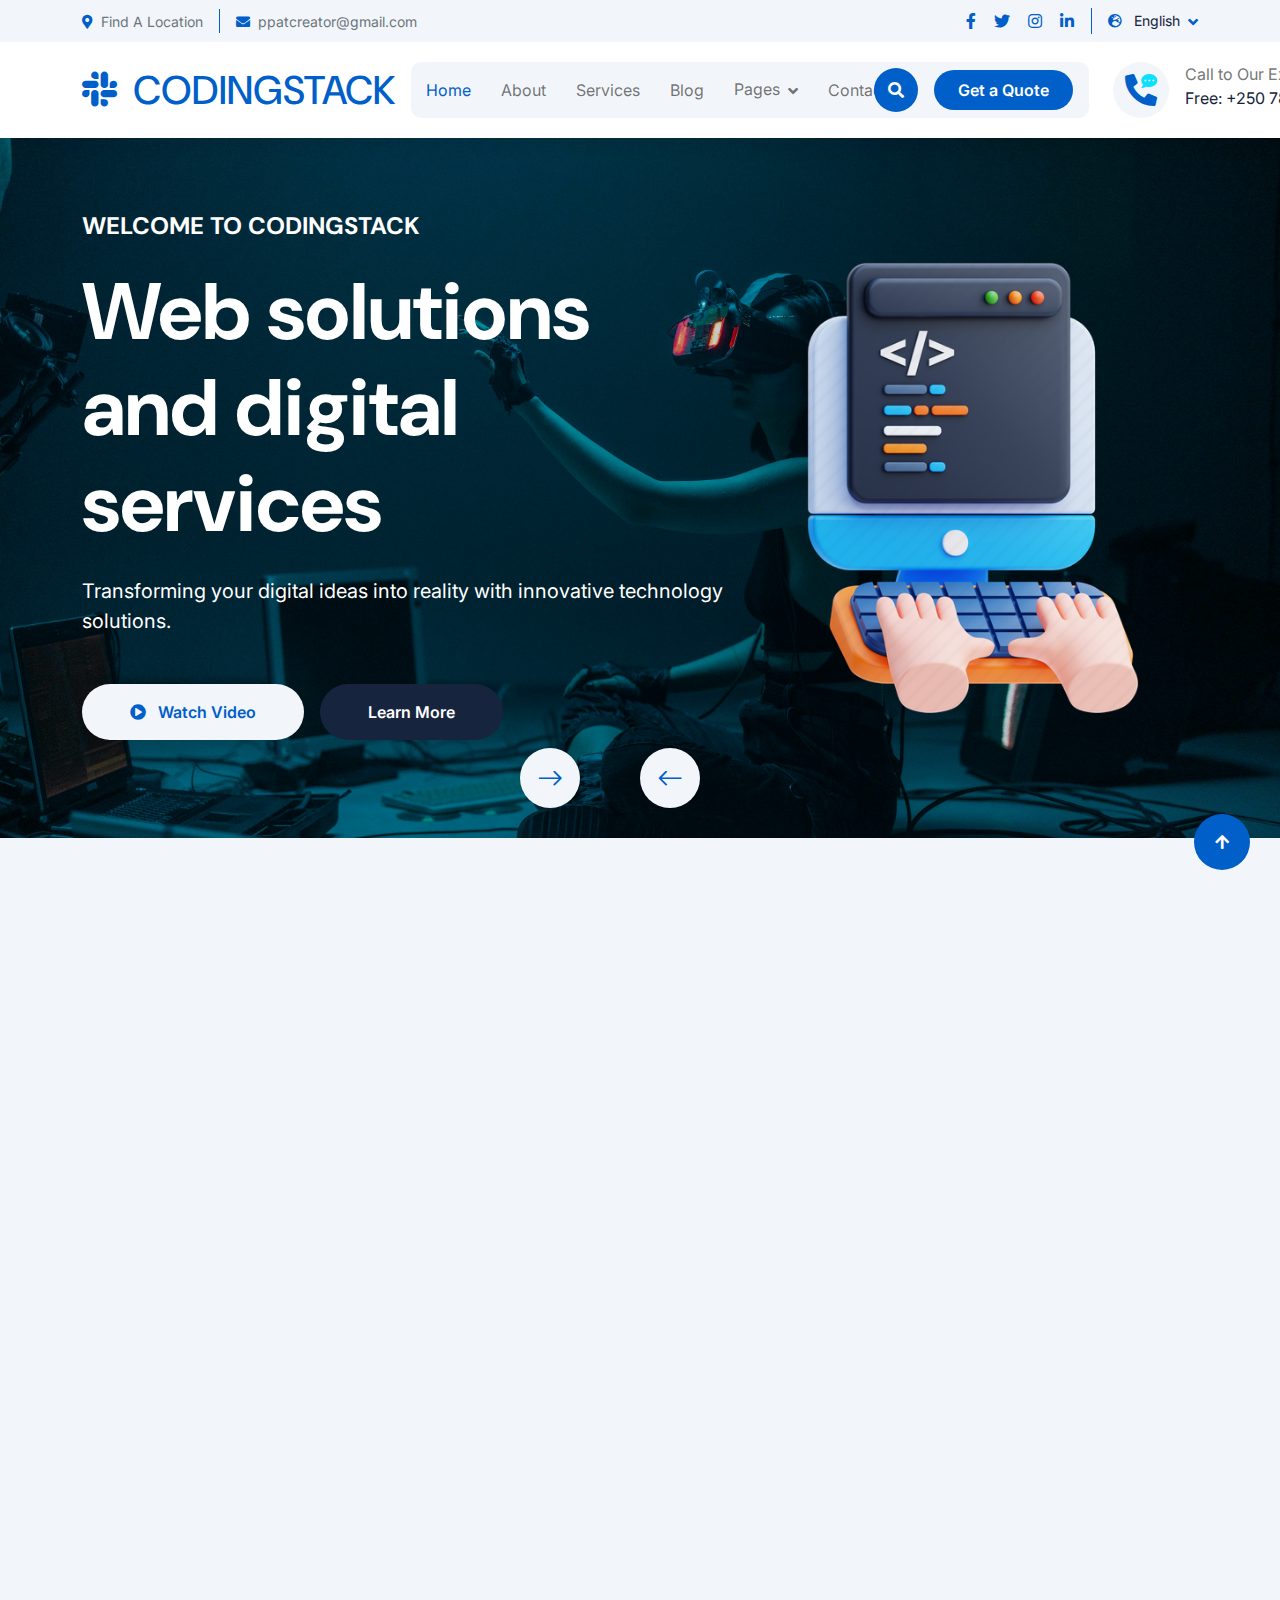
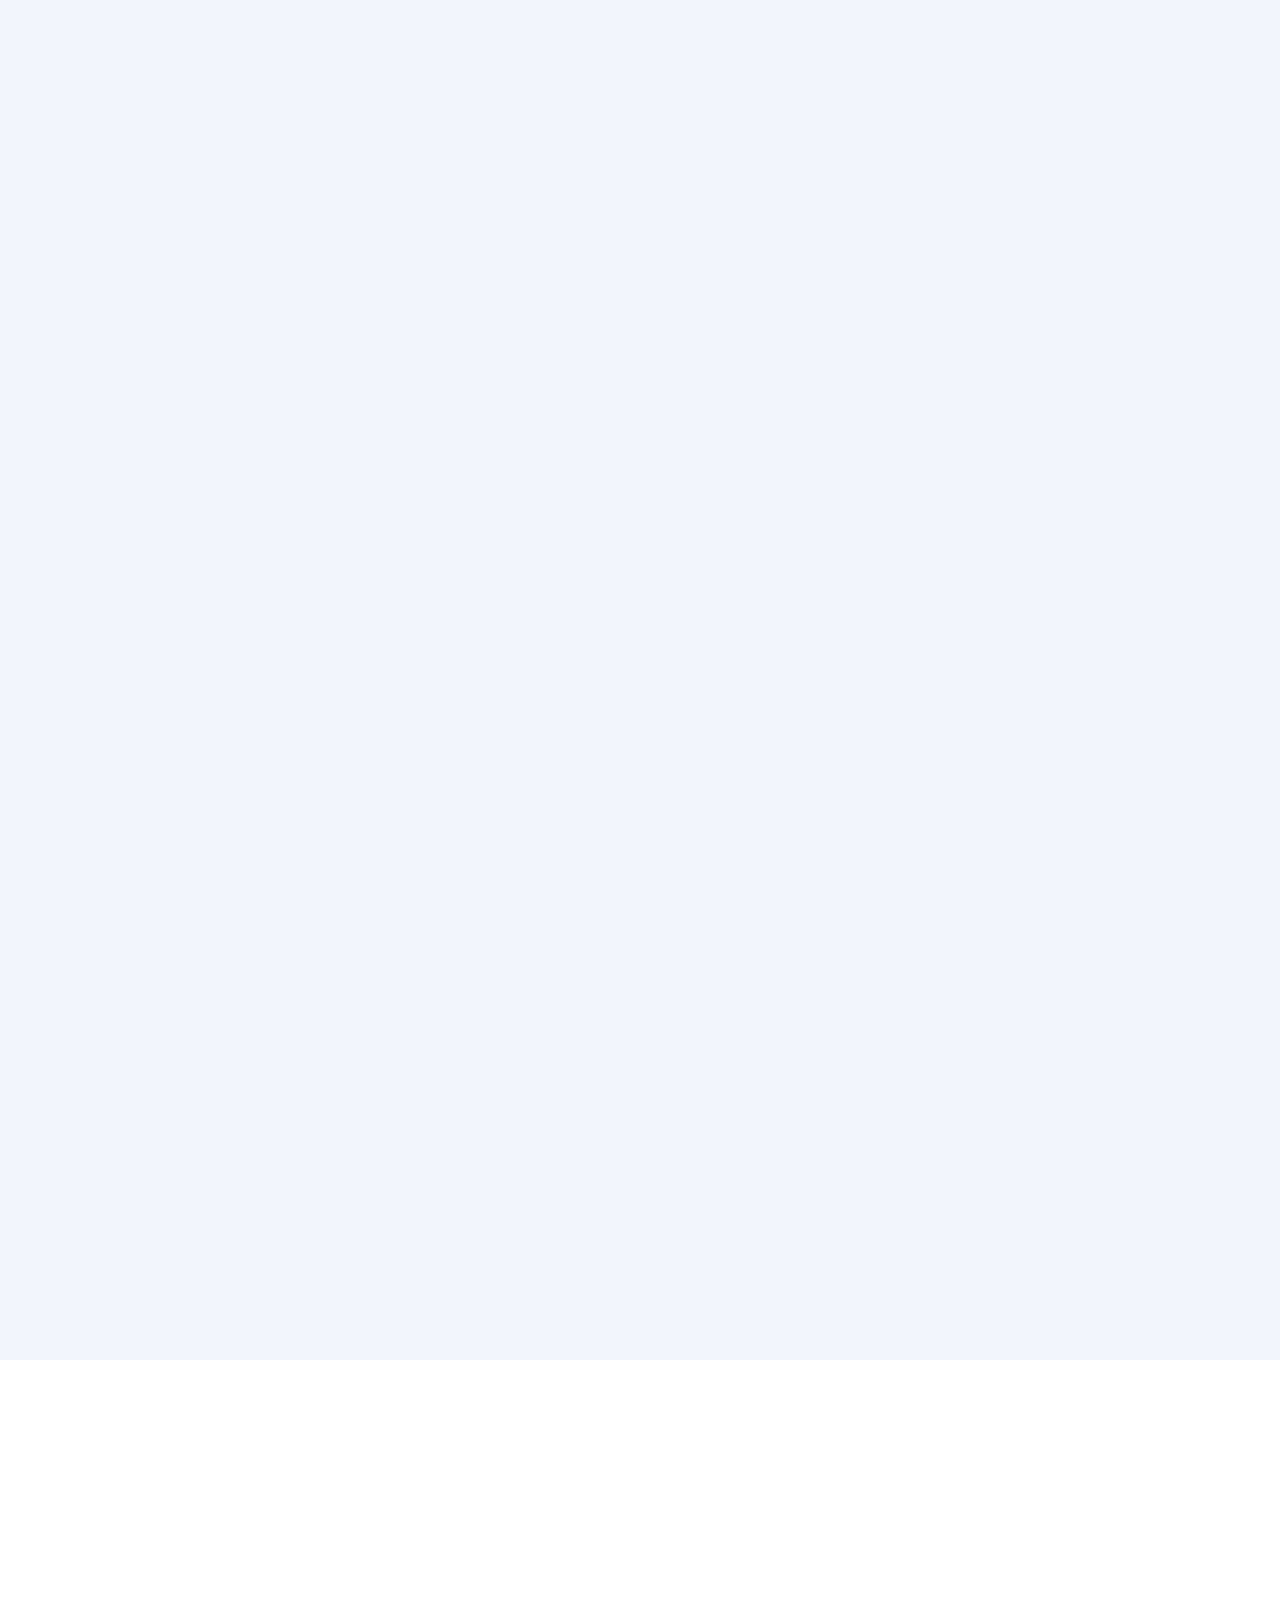
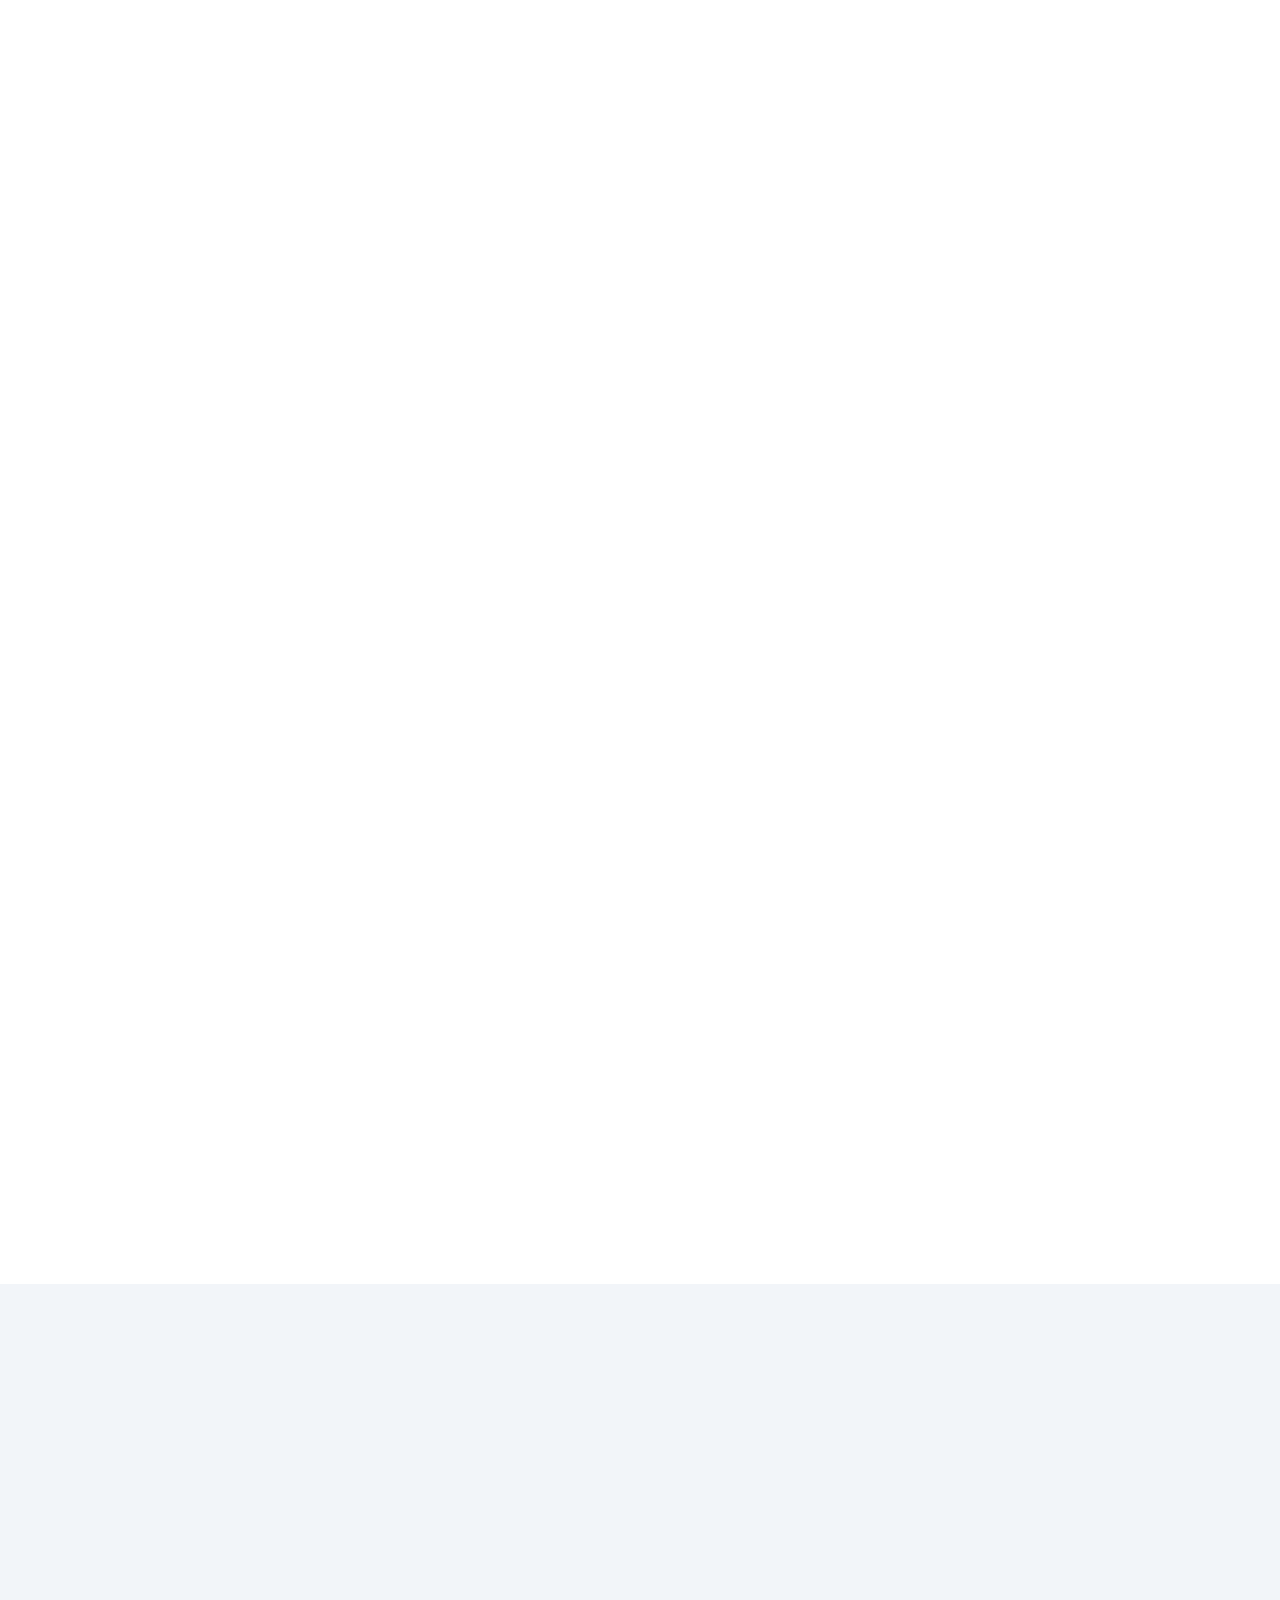
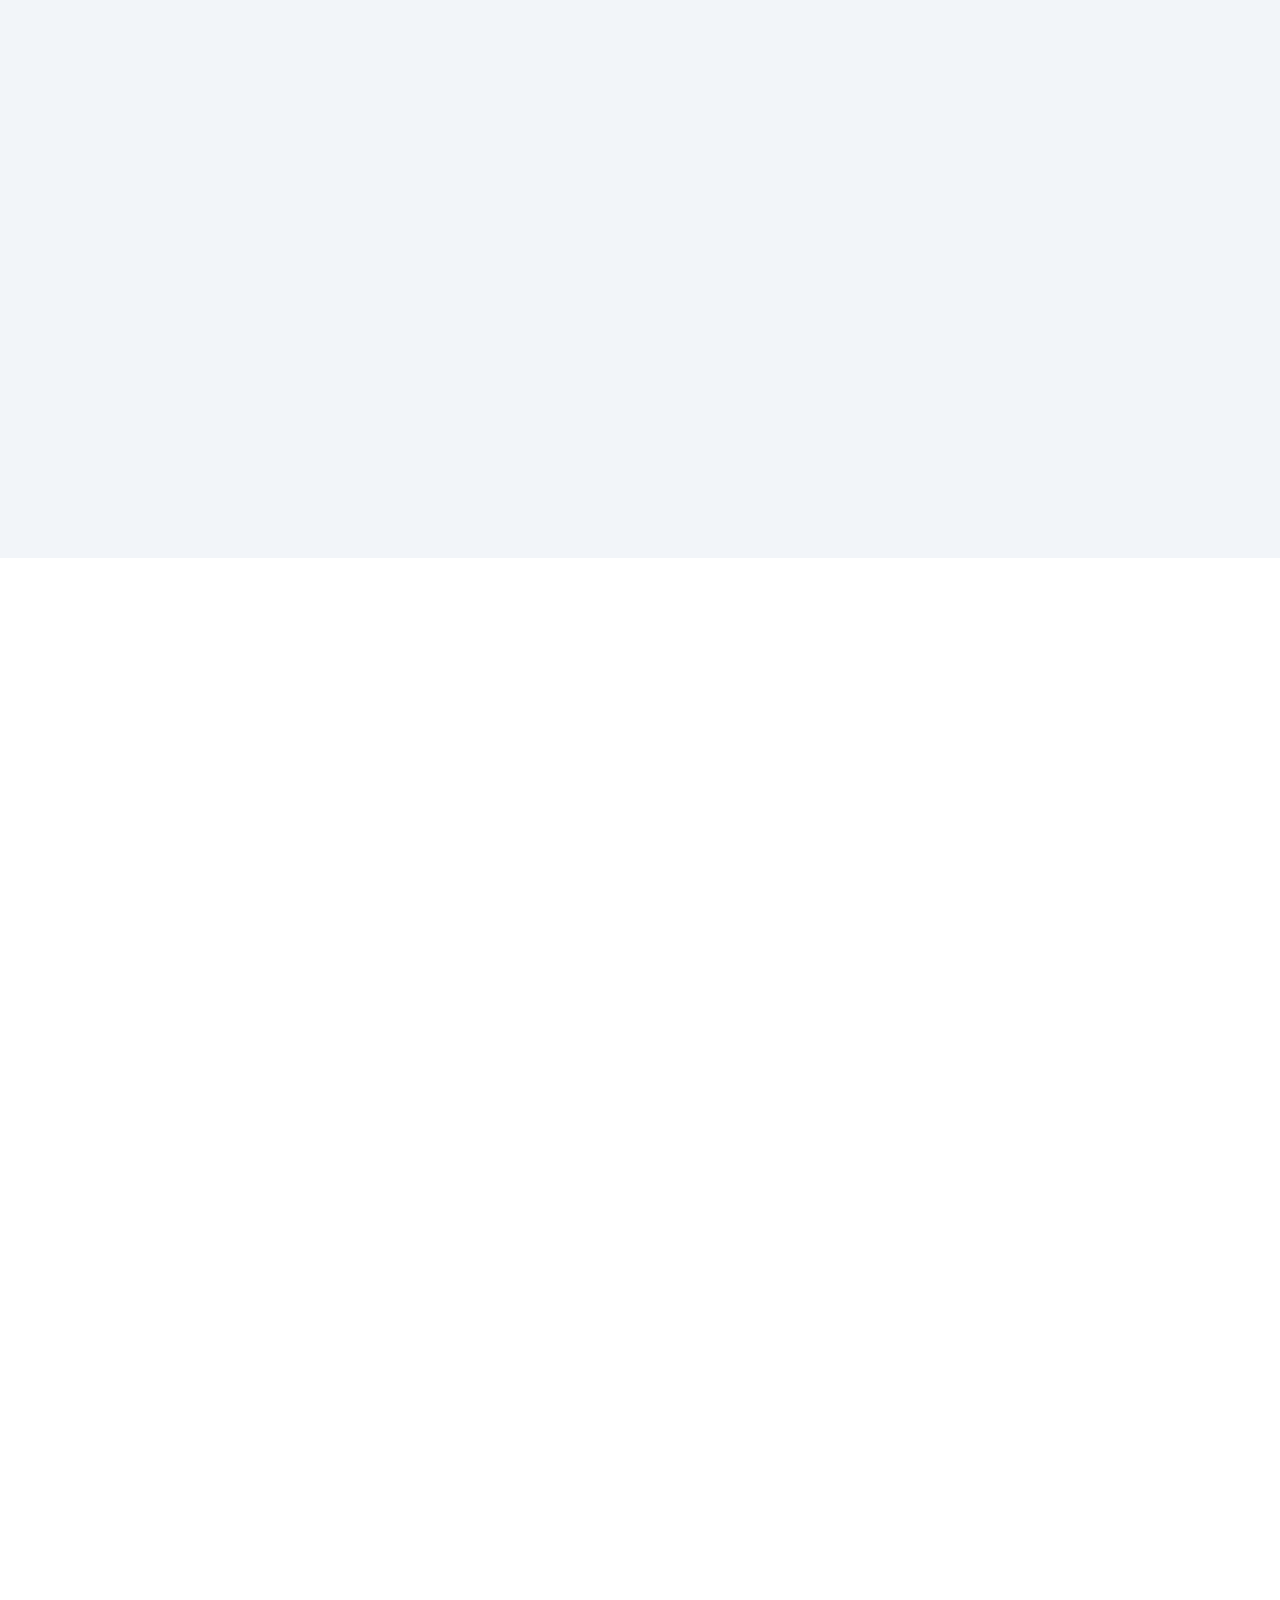
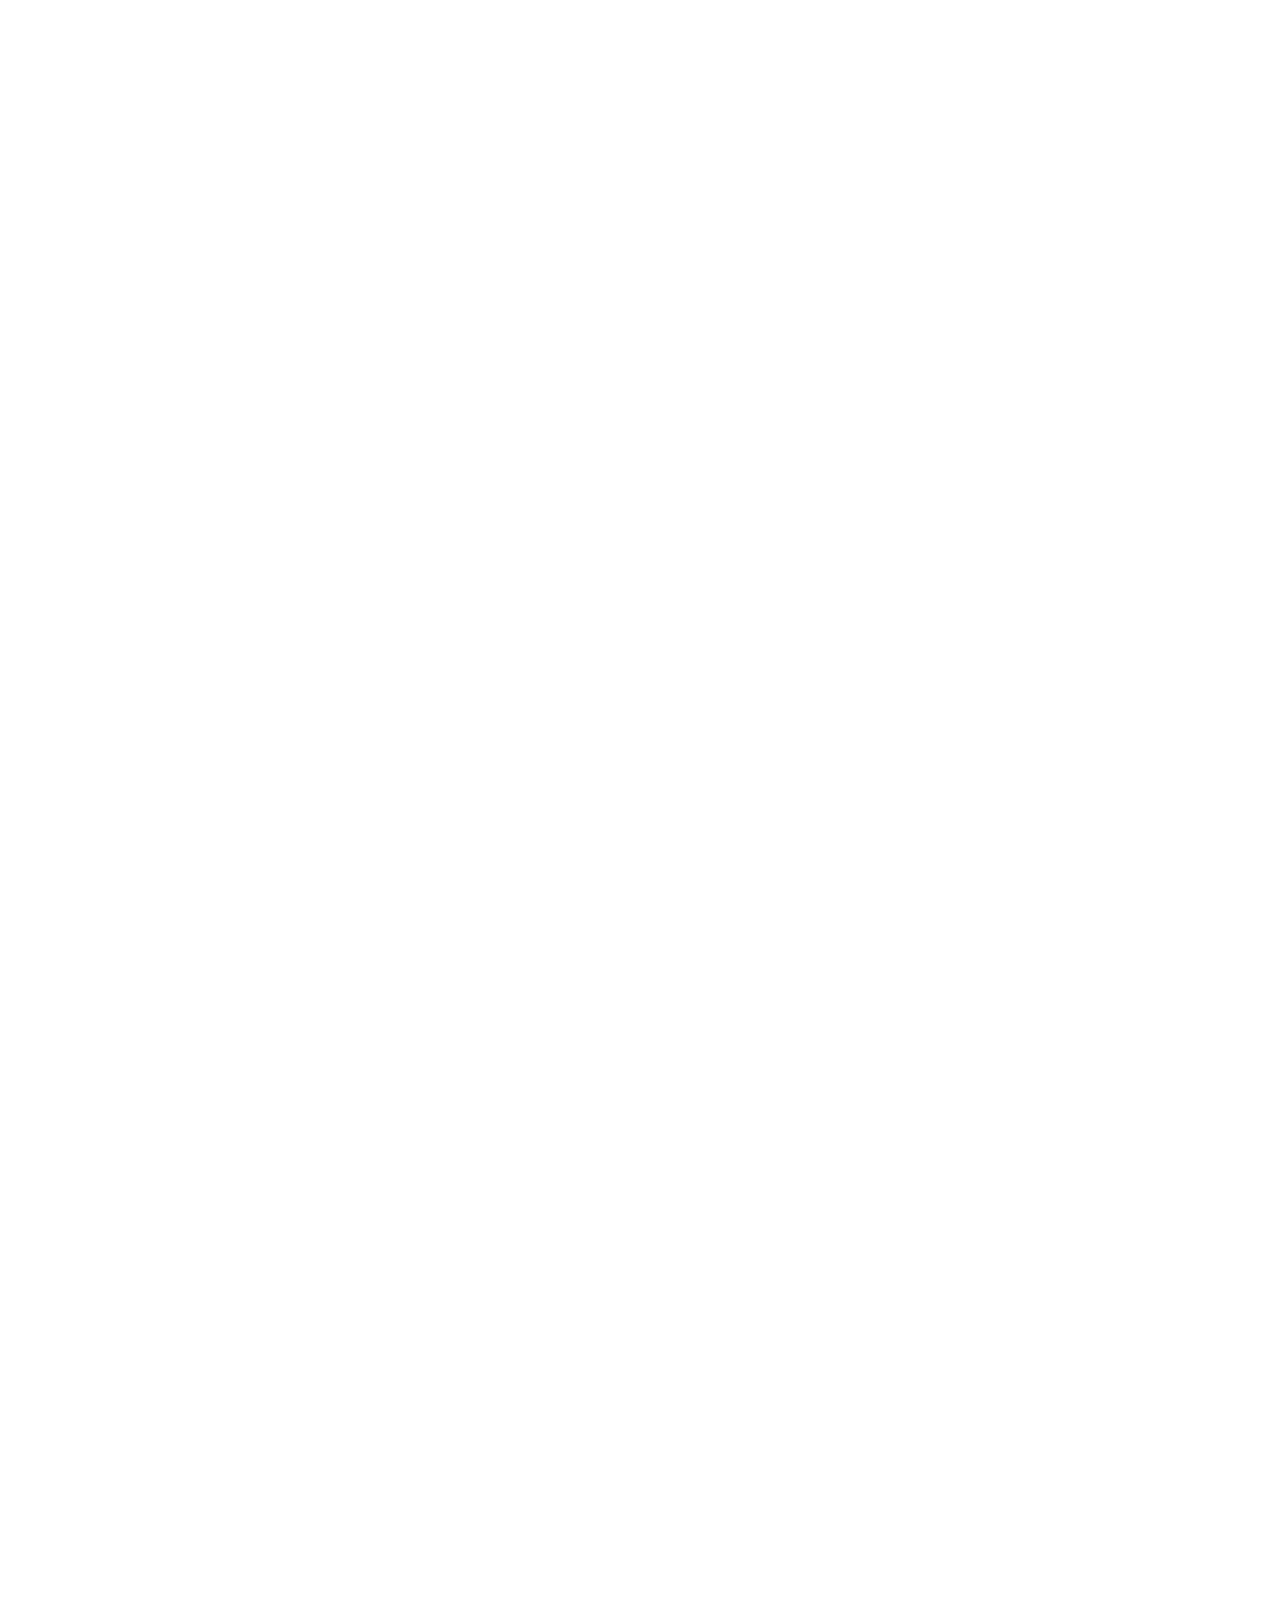
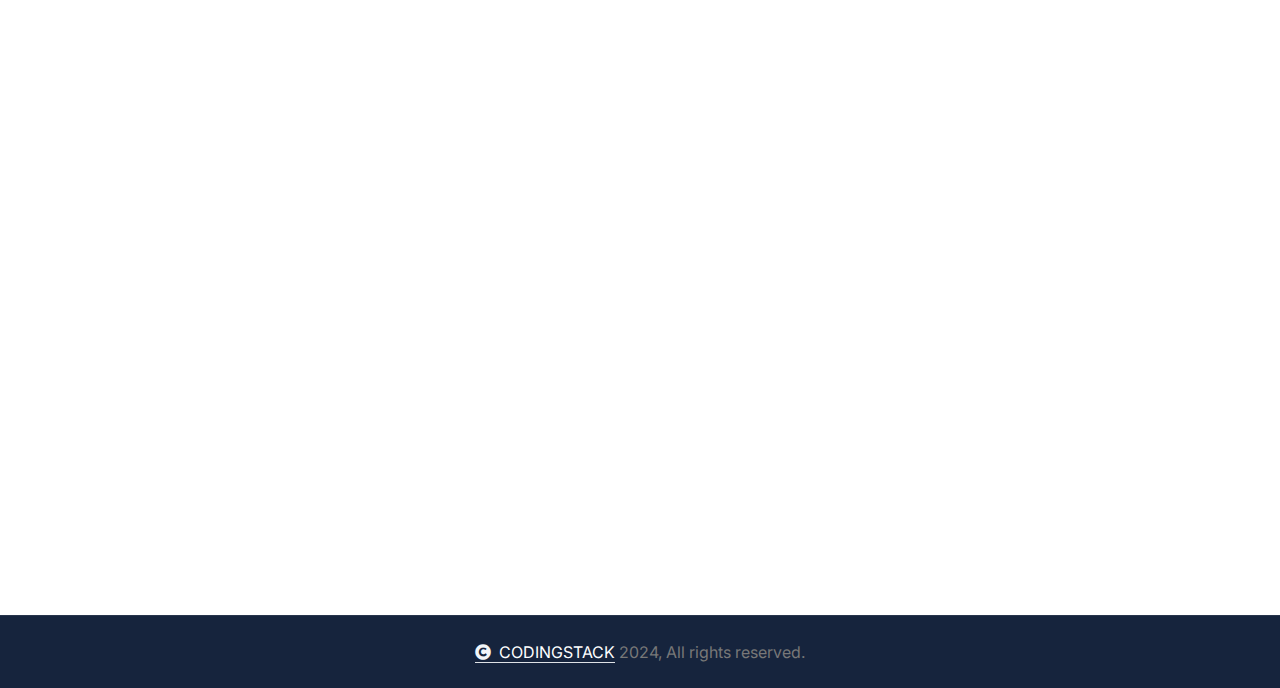
==== index.html @ 3f6aa180 "index" ====
<!DOCTYPE html>
<html lang="en">

    <head>
        <meta charset="utf-8">
        <title>CODINGSTACK | Full-stack Developer  website</title>
        <meta content="width=device-width, initial-scale=1.0" name="viewport">
        <meta content="" name="keywords">
        <meta content="" name="description">

        <!-- Google Web Fonts -->
        <link rel="preconnect" href="https://fonts.googleapis.com">
        <link rel="preconnect" href="https://fonts.gstatic.com" crossorigin>
        <link href="https://fonts.googleapis.com/css2?family=DM+Sans:ital,opsz,wght@0,9..40,100..1000;1,9..40,100..1000&family=Inter:slnt,wght@-10..0,100..900&display=swap" rel="stylesheet">

        <!-- Icon Font Stylesheet -->
        <link rel="stylesheet" href="https://use.fontawesome.com/releases/v5.15.4/css/all.css"/>
        <link href="https://cdn.jsdelivr.net/npm/bootstrap-icons@1.4.1/font/bootstrap-icons.css" rel="stylesheet">

        <!-- Libraries Stylesheet -->
        <link rel="stylesheet" href="lib/animate/animate.min.css"/>
        <link href="lib/lightbox/css/lightbox.min.css" rel="stylesheet">
        <link href="lib/owlcarousel/assets/owl.carousel.min.css" rel="stylesheet">


        <!-- Customized Bootstrap Stylesheet -->
        <link href="css/bootstrap.min.css" rel="stylesheet">

        <!-- Template Stylesheet -->
        <link href="css/style.css" rel="stylesheet">
    </head>

    <body>

        <!-- Spinner Start -->
        <div id="spinner" class="show bg-white position-fixed translate-middle w-100 vh-100 top-50 start-50 d-flex align-items-center justify-content-center">
            <div class="spinner-border text-primary" style="width: 3rem; height: 3rem;" role="status">
                <span class="sr-only">Loading...</span>
            </div>
        </div>
        <!-- Spinner End -->

        <!-- Topbar Start -->
        <div class="container-fluid topbar px-0 px-lg-4 bg-light py-2 d-none d-lg-block">
            <div class="container">
                <div class="row gx-0 align-items-center">
                    <div class="col-lg-8 text-center text-lg-start mb-lg-0">
                        <div class="d-flex flex-wrap">
                            <div class="border-end border-primary pe-3">
                                <a href="#" class="text-muted small"><i class="fas fa-map-marker-alt text-primary me-2"></i>Find A Location</a>
                            </div>
                            <div class="ps-3">
                                <a href="mailto:ppatcreator@gmail.com" class="text-muted small"><i class="fas fa-envelope text-primary me-2"></i>ppatcreator@gmail.com</a>
                            </div>
                        </div>
                    </div>
                    <div class="col-lg-4 text-center text-lg-end">
                        <div class="d-flex justify-content-end">
                            <div class="d-flex border-end border-primary pe-3">
                                <a class="btn p-0 text-primary me-3" href="#"><i class="fab fa-facebook-f"></i></a>
                                <a class="btn p-0 text-primary me-3" href="#"><i class="fab fa-twitter"></i></a>
                                <a class="btn p-0 text-primary me-3" href="#"><i class="fab fa-instagram"></i></a>
                                <a class="btn p-0 text-primary me-0" href="#"><i class="fab fa-linkedin-in"></i></a>
                            </div>
                            <div class="dropdown ms-3">
                                <a href="#" class="dropdown-toggle text-dark" data-bs-toggle="dropdown"><small><i class="fas fa-globe-europe text-primary me-2"></i> English</small></a>
                                <div class="dropdown-menu rounded">
                                    <a href="#" class="dropdown-item">English</a>
                                    <a href="#" class="dropdown-item">Bangla</a>
                                    <a href="#" class="dropdown-item">French</a>
                                    <a href="#" class="dropdown-item">Spanish</a>
                                    <a href="#" class="dropdown-item">Arabic</a>
                                </div>
                            </div>
                        </div>
                    </div>
                </div>
            </div>
        </div>
        <!-- Topbar End -->

        <!-- Navbar & Hero Start -->
        <div class="container-fluid nav-bar px-0 px-lg-4 py-lg-0">
            <div class="container">
                <nav class="navbar navbar-expand-lg navbar-light"> 
                    <a href="index" class="navbar-brand p-0">
                        <h1 class="text-primary mb-0"><i class="fab fa-slack me-2"></i> CODINGSTACK</h1>
                        <!-- <img src="img/logo.png" alt="Logo"> -->
                    </a>
                    <button class="navbar-toggler" type="button" data-bs-toggle="collapse" data-bs-target="#navbarCollapse">
                        <span class="fa fa-bars"></span>
                    </button>
                    <div class="collapse navbar-collapse" id="navbarCollapse">
                        <div class="navbar-nav mx-0 mx-lg-auto">
                            <a href="index.html" class="nav-item nav-link active">Home</a>
                            <a href="about.html" class="nav-item nav-link">About</a>
                            <a href="service.html" class="nav-item nav-link">Services</a>
                            <a href="blog.html" class="nav-item nav-link">Blog</a>
                            <div class="nav-item dropdown">
                                <a href="#" class="nav-link" data-bs-toggle="dropdown">
                                    <span class="dropdown-toggle">Pages</span>
                                </a>
                                <div class="dropdown-menu">
                                    <a href="feature.html" class="dropdown-item">Our Features</a>
                                    <a href="team.html" class="dropdown-item">Our team</a>
                                    <a href="testimonial.html" class="dropdown-item">Testimonial</a>
                                    <a href="FAQ.html" class="dropdown-item">FAQs</a>
                                    <a href="404.html" class="dropdown-item">404 Page</a>
                                </div>
                            </div>
                            <a href="contact.html" class="nav-item nav-link">Contact</a>
                            <div class="nav-btn px-3">
                                <button class="btn-search btn btn-primary btn-md-square rounded-circle flex-shrink-0" data-bs-toggle="modal" data-bs-target="#searchModal"><i class="fas fa-search"></i></button>
                                <a href="#" class="btn btn-primary rounded-pill py-2 px-4 ms-3 flex-shrink-0"> Get a Quote</a>
                            </div>
                        </div>
                    </div>
                    <div class="d-none d-xl-flex flex-shrink-0 ps-4">
                        <a href="#" class="btn btn-light btn-lg-square rounded-circle position-relative wow tada" data-wow-delay=".9s">
                            <i class="fa fa-phone-alt fa-2x"></i>
                            <div class="position-absolute" style="top: 7px; right: 12px;">
                                <span><i class="fa fa-comment-dots text-secondary"></i></span>
                            </div>
                        </a>
                        <div class="d-flex flex-column ms-3">
                            <span>Call to Our Experts</span>
                            <a href="tel:+250 783 999 980"><span class="text-dark">Free: +250 783 999 980</span></a>
                        </div>
                    </div>
                </nav>
            </div>
        </div>
        <!-- Navbar & Hero End -->

        <!-- Modal Search Start -->
        <div class="modal fade" id="searchModal" tabindex="-1" aria-labelledby="exampleModalLabel" aria-hidden="true">
            <div class="modal-dialog modal-fullscreen">
                <div class="modal-content rounded-0">
                    <div class="modal-header">
                        <h5 class="modal-title" id="exampleModalLabel">Search by keyword</h5>
                        <button type="button" class="btn-close" data-bs-dismiss="modal" aria-label="Close"></button>
                    </div>
                    <div class="modal-body d-flex align-items-center bg-primary">
                        <div class="input-group w-75 mx-auto d-flex">
                            <input type="search" class="form-control p-3" placeholder="keywords" aria-describedby="search-icon-1">
                            <span id="search-icon-1" class="btn bg-light border nput-group-text p-3"><i class="fa fa-search"></i></span>
                        </div>
                    </div>
                </div>
            </div>
        </div>
        <!-- Modal Search End -->


        <!-- Carousel Start -->
        <div class="header-carousel owl-carousel">
            <div class="header-carousel-item" style="background: url(img/bgs/bg1.jpg);background-size: cover;background-attachment: fixed;">
                <div class="carousel-caption">
                    <div class="container">
                        <div class="row g-4 align-items-center">
                            <div class="col-lg-7 animated fadeInLeft">
                                <div class="text-sm-center text-md-start">
                                    <h4 class="text-white text-uppercase fw-bold mb-4">Welcome To CODINGSTACK</h4>
                                    <h1 class="display-1 text-white mb-4">Web solutions and digital services</h1>
                                    <p class="mb-5 fs-5">Transforming your digital ideas into reality with innovative technology solutions.
                                    </p>
                                    <div class="d-flex justify-content-center justify-content-md-start flex-shrink-0 mb-4">
                                        <a class="btn btn-light rounded-pill py-3 px-4 px-md-5 me-2" href="#"><i class="fas fa-play-circle me-2"></i> Watch Video</a>
                                        <a class="btn btn-dark rounded-pill py-3 px-4 px-md-5 ms-2" href="#">Learn More</a>
                                    </div>
                                </div>
                            </div>
                            <div class="col-lg-5 animated fadeInRight">
                                <div class="calrousel-img" style="object-fit: cover;">
                                    <img src="img/bgs/11.webp" class="img-fluid w-100" alt="">
                                </div>
                            </div>
                        </div>
                    </div>
                </div>
            </div>
            <div class="header-carousel-item" style="background: url(img/bgs/bg3.jpg);background-size: cover;background-attachment: fixed;">
                <div class="carousel-caption">
                    <div class="container">
                        <div class="row gy-4 gy-lg-0 gx-0 gx-lg-5 align-items-center">
                            <div class="col-lg-5 animated fadeInLeft">
                                <div class="calrousel-img">
                                    <img src="img/bgs/12.png" class="img-fluid w-100" alt="">
                                </div>
                            </div>
                            <div class="col-lg-7 animated fadeInRight">
                                <div class="text-sm-center text-md-end">
                                    <h4 class="text-white text-uppercase fw-bold mb-4">Welcome To CODINGSTACK</h4>
                                    <h1 class="display-1 text-white mb-4">Destination for innovation</h1>
                                    <p class="mb-5 fs-5">Whether you need a full-stack web application, mobile app, or system analytics, expert developers is here to bring your vision to life.
                                    </p>
                                    <div class="d-flex justify-content-center justify-content-md-end flex-shrink-0 mb-4">
                                        <a class="btn btn-light rounded-pill py-3 px-4 px-md-5 me-2" href="#"><i class="fas fa-play-circle me-2"></i> Watch Video</a>
                                        <a class="btn btn-dark rounded-pill py-3 px-4 px-md-5 ms-2" href="#">Learn More</a>
                                    </div>
                                </div>
                            </div>
                        </div>
                    </div>
                </div>
            </div>
        </div>
        <!-- Carousel End -->

        <!-- Feature Start -->
        <div class="container-fluid feature bg-light py-5">
            <div class="container py-5">
                <div class="text-center mx-auto pb-5 wow fadeInUp" data-wow-delay="0.2s" style="max-width: 800px;">
                    <h4 class="text-primary">Our Features</h4>
                    <h1 class="display-4 mb-4">Cutting-Edge Technology</h1>
                    <p class="mb-0">Delivering advanced solutions with the latest tech for your success.
                </div>
                <div class="row g-4">
                    <div class="col-md-6 col-lg-6 col-xl-3 wow fadeInUp" data-wow-delay="0.2s">
                        <div class="feature-item p-4 pt-0">
                            <div class="feature-icon p-4 mb-4">
                                <i class="fas fa-tools fa-3x"></i>
                            </div>
                            <h4 class="mb-4">Comprehensive Development</h4>
                            <p class="mb-4">From websites to mobile and desktop applications, we handle end-to-end development for all your digital needs.
                            </p>
                            <a class="btn btn-primary rounded-pill py-2 px-4" href="#">Learn More</a>
                        </div>
                    </div>
                    <div class="col-md-6 col-lg-6 col-xl-3 wow fadeInUp" data-wow-delay="0.4s">
                        <div class="feature-item p-4 pt-0">
                            <div class="feature-icon p-4 mb-4">
                                <i class="fas fa-code fa-3x"></i>
                            </div>
                            <h4 class="mb-4">Expert Programming</h4>
                            <p class="mb-4">Our team is skilled in popular programming languages, including Python, C++, C, C#, and Java, ensuring your project is in the best hands.
                            </p>
                            <a class="btn btn-primary rounded-pill py-2 px-4" href="#">Learn More</a>
                        </div>
                    </div>
                    <div class="col-md-6 col-lg-6 col-xl-3 wow fadeInUp" data-wow-delay="0.6s">
                        <div class="feature-item p-4 pt-0">
                            <div class="feature-icon p-4 mb-4">
                                <i class="fas fa-paint-brush fa-3x"></i>
                            </div>
                            <h4 class="mb-4">Design Matters</h4>
                            <p class="mb-4">Our graphic designers work tirelessly to create stunning visuals that resonate with your brand’s identity.
                            </p>
                            <a class="btn btn-primary rounded-pill py-2 px-4" href="#">Learn More</a>
                        </div>
                    </div>
                    <div class="col-md-6 col-lg-6 col-xl-3 wow fadeInUp" data-wow-delay="0.6s">
                        <div class="feature-item p-4 pt-0">
                            <div class="feature-icon p-4 mb-4">
                                <i class="fas fa-bullhorn  fa-3x"></i>
                            </div>
                            <h4 class="mb-4">Digital Marketing</h4>
                            <p class="mb-4">Our marketing experts utilize strategy-driven approaches to promote your brand effectively across various networks.
                            </p>
                            <a class="btn btn-primary rounded-pill py-2 px-4" href="#">Learn More</a>
                        </div>
                    </div>
                    <div class="col-md-6 col-lg-6 col-xl-3 wow fadeInUp" data-wow-delay="0.6s">
                        <div class="feature-item p-4 pt-0">
                            <div class="feature-icon p-4 mb-4">
                                <i class="fas fa-user-friends fa-3x"></i>
                            </div>
                            <h4 class="mb-4">Customer-Centric Approach</h4>
                            <p class="mb-4">We focus on creating solutions that are tailored to your needs and deliver exceptional user experiences.
                            </p>
                            <a class="btn btn-primary rounded-pill py-2 px-4" href="#">Learn More</a>
                        </div>
                    </div>
                    <div class="col-md-6 col-lg-6 col-xl-3 wow fadeInUp" data-wow-delay="0.8s">
                        <div class="feature-item p-4 pt-0">
                            <div class="feature-icon p-4 mb-4">
                                <i class="fas fa-network-wired fa-3x"></i>
                            </div>
                            <h4 class="mb-4">Expertise Across Domains</h4>
                            <p class="mb-4">Our team comprises skilled professionals in web development, mobile and desktop applications, database management, and digital marketing.
                            </p>
                            <a class="btn btn-primary rounded-pill py-2 px-4" href="#">Learn More</a>
                        </div>
                    </div>
                    <div class="col-md-6 col-lg-6 col-xl-3 wow fadeInUp" data-wow-delay="0.8s">
                        <div class="feature-item p-4 pt-0">
                            <div class="feature-icon p-4 mb-4">
                                <i class="fas fa-robot fa-3x"></i>
                            </div>
                            <h4 class="mb-4">State-of-the-Art Technology</h4>
                            <p class="mb-4">Utilizing the latest advancements to build scalable and robust applications.
                            </p>
                            <a class="btn btn-primary rounded-pill py-2 px-4" href="#">Learn More</a>
                        </div>
                    </div>
                    <div class="col-md-6 col-lg-6 col-xl-3 wow fadeInUp" data-wow-delay="0.8s">
                        <div class="feature-item p-4 pt-0">
                            <div class="feature-icon p-4 mb-4">
                                <i class="fas fa-headset fa-3x"></i>
                            </div>
                            <h4 class="mb-4">24/7 Fast Support</h4>
                            <p class="mb-4">Live chat,contact us page,our emails,telphone numbers all will help you to query us and we support you.
                            </p>
                            <a class="btn btn-primary rounded-pill py-2 px-4" href="#">Learn More</a>
                        </div>
                    </div>
                </div>
            </div>
        </div>
        <!-- Feature End -->

        <!-- About Start -->
        <div class="container-fluid bg-light about pb-5">
            <div class="container pb-5">
                <div class="row g-5">
                    <div class="col-xl-6 wow fadeInLeft" data-wow-delay="0.2s">
                        <div class="about-item-content bg-white rounded p-5 h-100">
                            <h4 class="text-primary">About Our Company</h4>
                            <h1 class="display-4 mb-4">CODINGSTACK: Your Premier Tech Partner</h1>
                            <p>At CODINGSTACK, we are passionate about technology and dedicated to delivering exceptional digital solutions tailored to your unique needs.  our team is composed of highly skilled professionals, ensuring that we leverage the latest industry standards and best practices.
                            </p>
                            <p>Expert solutions in web, mobile, and desktop applications, and IT services.
                            </p>
                            <p class="text-dark"><i class="fa fa-check text-primary me-3"></i>Comprehensive Solutions.</p>
                            <p class="text-dark"><i class="fa fa-check text-primary me-3"></i>Experienced Leadership</p>
                            <p class="text-dark mb-4"><i class="fa fa-check text-primary me-3"></i>Dedicated Team</p>
                            <a class="btn btn-primary rounded-pill py-3 px-5" href="#">More Information</a>
                        </div>
                    </div>
                    <div class="col-xl-6 wow fadeInRight" data-wow-delay="0.2s">
                        <div class="bg-white rounded p-5 h-100">
                            <div class="row g-4 justify-content-center">
                                <div class="col-12">
                                    <div class="rounded bg-light">
                                        <img src="img/bgs/b1.jpg" class="img-fluid rounded w-100" alt="">
                                    </div>
                                </div>
                                <div class="col-sm-6">
                                    <div class="counter-item bg-light rounded p-3 h-100">
                                        <div class="counter-counting">
                                            <span class="text-primary fs-2 fw-bold" data-toggle="counter-up">102</span>
                                            <span class="h1 fw-bold text-primary">+</span>
                                        </div>
                                        <h4 class="mb-0 text-dark">Successful Projects</h4>
                                    </div>
                                </div>
                                <div class="col-sm-6">
                                    <div class="counter-item bg-light rounded p-3 h-100">
                                        <div class="counter-counting">
                                            <span class="text-primary fs-2 fw-bold" data-toggle="counter-up">99</span>
                                            <span class="h1 fw-bold text-primary">+</span>
                                        </div>
                                        <h4 class="mb-0 text-dark">Awards WON</h4>
                                    </div>
                                </div>
                                <div class="col-sm-6">
                                    <div class="counter-item bg-light rounded p-3 h-100">
                                        <div class="counter-counting">
                                            <span class="text-primary fs-2 fw-bold" data-toggle="counter-up">26</span>
                                            <span class="h1 fw-bold text-primary">+</span>
                                        </div>
                                        <h4 class="mb-0 text-dark">Certified Professionals</h4>
                                    </div>
                                </div>
                                <div class="col-sm-6">
                                    <div class="counter-item bg-light rounded p-3 h-100">
                                        <div class="counter-counting">
                                            <span class="text-primary fs-2 fw-bold" data-toggle="counter-up">3</span>
                                            <span class="h1 fw-bold text-primary">+</span>
                                        </div>
                                        <h4 class="mb-0 text-dark">Team Members</h4>
                                    </div>
                                </div>
                            </div>
                        </div>
                    </div>
                </div>
            </div>
        </div>
        <!-- About End -->

        <!-- Service Start -->
        <div class="container-fluid service py-5">
            <div class="container py-5">
                <div class="text-center mx-auto pb-5 wow fadeInUp" data-wow-delay="0.2s" style="max-width: 800px;">
                    <h4 class="text-primary">Our Services</h4>
                    <h1 class="display-4 mb-4">We Provide Best Services</h1>
                    <p class="mb-0">At CODINGSTACK, we offer a range of high-quality services designed to meet your digital needs. From developing engaging websites and mobile apps to creating robust desktop applications and managing databases, our team is dedicated to delivering exceptional results. Our digital marketing strategies further ensure that your online presence stands out and drives success.
                    </p>
                </div>
                <div class="row g-4 justify-content-center">
                    <div class="col-md-6 col-lg-6 col-xl-3 wow fadeInUp" data-wow-delay="0.2s">
                        <div class="service-item">
                            <div class="service-img">
                                <img src="img/bgs/wbd.jpg" class="img-fluid rounded-top w-100" alt="">
                                <div class="service-icon p-3">
                                    <i class="fa fa-laptop-code  fa-2x"></i>
                                </div>
                            </div>
                            <div class="service-content p-4">
                                <div class="service-content-inner">
                                    <a href="#" class="d-inline-block h4 mb-4">Web Development</a>
                                    <p class="mb-4">Building responsive and dynamic websites with the latest technologies for optimal user experiences.</p>
                                    <a class="btn btn-primary rounded-pill py-2 px-4" href="#">Read More</a>
                                </div>
                            </div>
                        </div>
                    </div>
                    <div class="col-md-6 col-lg-6 col-xl-3 wow fadeInUp" data-wow-delay="0.4s">
                        <div class="service-item">
                            <div class="service-img">
                                <img src="img/bgs/mob (1).jpg" class="img-fluid rounded-top w-100" alt="">
                                <div class="service-icon p-3">
                                    <i class="fa fa-mobile-alt  fa-2x"></i>
                                </div>
                            </div>
                            <div class="service-content p-4">
                                <div class="service-content-inner">
                                    <a href="#" class="d-inline-block h4 mb-4">Mobile Application Development</a>
                                    <p class="mb-4">Developing user-friendly and functional mobile apps for iOS and Android platforms.</p>
                                    <a class="btn btn-primary rounded-pill py-2 px-4" href="#">Read More</a>
                                </div>
                            </div>
                        </div>
                    </div>
                    <div class="col-md-6 col-lg-6 col-xl-3 wow fadeInUp" data-wow-delay="0.6s">
                        <div class="service-item">
                            <div class="service-img">
                                <img src="img/bgs/desk (1).jpg" class="img-fluid rounded-top w-100" alt="">
                                <div class="service-icon p-3">
                                    <i class="fa-desktop fa-2x"></i>
                                </div>
                            </div>
                            <div class="service-content p-4">
                                <div class="service-content-inner">
                                    <a href="#" class="d-inline-block h4 mb-4">Desktop Application Development</a>
                                    <p class="mb-4">Creating robust desktop solutions tailored to your business needs for Windows, Mac, and Linux.</p>
                                    <a class="btn btn-primary rounded-pill py-2 px-4" href="#">Read More</a>
                                </div>
                            </div>
                        </div>
                    </div>
                    <div class="col-md-6 col-lg-6 col-xl-3 wow fadeInUp" data-wow-delay="0.8s">
                        <div class="service-item">
                            <div class="service-img">
                                <img src="img/bgs/s (4).jpg" class="img-fluid rounded-top w-100" alt="" style="height:200px;object-fit: cover;">
                                <div class="service-icon p-3">
                                    <i class="fa fa-chart-line fa-2x"></i>
                                </div>
                            </div>
                            <div class="service-content p-4">
                                <div class="service-content-inner">
                                    <a href="#" class="d-inline-block h4 mb-4">System Analytics and maintenance</a>
                                    <p class="mb-4">Analyzing systems to enhance performance and usability through insightful data analysis.
                                    </p>
                                    <a class="btn btn-primary rounded-pill py-2 px-4" href="#">Read More</a>
                                </div>
                            </div>
                        </div>
                    </div>
                    <div class="col-md-6 col-lg-6 col-xl-3 wow fadeInUp" data-wow-delay="0.8s">
                        <div class="service-item">
                            <div class="service-img">
                                <img src="img/bgs/db (2).jpg" class="img-fluid rounded-top w-100" alt="">
                                <div class="service-icon p-3">
                                    <i class="fa fa-database  fa-2x"></i>
                                </div>
                            </div>
                            <div class="service-content p-4">
                                <div class="service-content-inner">
                                    <a href="#" class="d-inline-block h4 mb-4">Database Development</a>
                                    <p class="mb-4">Designing and managing efficient databases to support your applications and business needs.
                                    </p>
                                    <a class="btn btn-primary rounded-pill py-2 px-4" href="#">Read More</a>
                                </div>
                            </div>
                        </div>
                    </div>
                    <div class="col-md-6 col-lg-6 col-xl-3 wow fadeInUp" data-wow-delay="0.8s">
                        <div class="service-item">
                            <div class="service-img">
                                <img src="img/bgs/dg (9).jpg" class="img-fluid rounded-top w-100" alt="">
                                <div class="service-icon p-3">
                                    <i class="fa fa-bullhorn fa-2x"></i>
                                </div>
                            </div>
                            <div class="service-content p-4">
                                <div class="service-content-inner">
                                    <a href="#" class="d-inline-block h4 mb-4">Digital Marketing</a>
                                    <p class="mb-4">Promoting your brand through effective digital strategies and content creation to drive traffic and increase engagement.
                                    </p>
                                    <a class="btn btn-primary rounded-pill py-2 px-4" href="#">Read More</a>
                                </div>
                            </div>
                        </div>
                    </div>
                    <div class="col-12 text-center wow fadeInUp" data-wow-delay="0.2s">
                        <a class="btn btn-primary rounded-pill py-3 px-5" href="#">More Services</a>
                    </div>
                </div>
            </div>
        </div>
        <!-- Service End -->

        <!-- FAQs Start -->
        <div class="container-fluid faq-section bg-light py-5">
            <div class="container py-5">
                <div class="row g-5 align-items-center">
                    <div class="col-xl-6 wow fadeInLeft" data-wow-delay="0.2s">
                        <div class="h-100">
                            <div class="mb-5">
                                <h4 class="text-primary">Some Important FAQ's</h4>
                                <h1 class="display-4 mb-0">Common Frequently Asked Questions</h1>
                            </div>
                            <div class="accordion" id="accordionExample">
                                <div class="accordion-item">
                                    <h2 class="accordion-header" id="headingOne">
                                        <button class="accordion-button border-0" type="button" data-bs-toggle="collapse" data-bs-target="#collapseOne" aria-expanded="true" aria-controls="collapseOne">
                                            Q: What industries do you serve?
                                        </button>
                                    </h2>
                                    <div id="collapseOne" class="accordion-collapse collapse show active" aria-labelledby="headingOne" data-bs-parent="#accordionExample">
                                        <div class="accordion-body rounded">
                                            A: We work with clients from various sectors, including retail, healthcare, education, and more.
                                        </div>
                                    </div>
                                </div>
                                <div class="accordion-item">
                                    <h2 class="accordion-header" id="headingTwo">
                                        <button class="accordion-button collapsed" type="button" data-bs-toggle="collapse" data-bs-target="#collapseTwo" aria-expanded="false" aria-controls="collapseTwo">
                                            Q: How can I contact you?
                                        </button>
                                    </h2>
                                    <div id="collapseTwo" class="accordion-collapse collapse" aria-labelledby="headingTwo" data-bs-parent="#accordionExample">
                                        <div class="accordion-body">
                                            A: ou can reach us at +250783999980 or email us at ppatcreator@gmail.com.
                                        </div>
                                    </div>
                                </div>
                                <div class="accordion-item">
                                    <h2 class="accordion-header" id="headingThree">
                                        <button class="accordion-button collapsed" type="button" data-bs-toggle="collapse" data-bs-target="#collapseThree" aria-expanded="false" aria-controls="collapseThree">
                                            Q: What is the typical timeline for a project?
                                        </button>
                                    </h2>
                                    <div id="collapseThree" class="accordion-collapse collapse" aria-labelledby="headingThree" data-bs-parent="#accordionExample">
                                        <div class="accordion-body">
                                            A: Project duration depends on scope—contact us to define a timeline.
                                        </div>
                                    </div>
                                </div>
                                <div class="accordion-item">
                                    <h2 class="accordion-header" id="heading4">
                                        <button class="accordion-button collapsed" type="button" data-bs-toggle="collapse" data-bs-target="#collapse4" aria-expanded="false" aria-controls="collapse4">
                                            Q: Do you offer ongoing support?
                                        </button>
                                    </h2>
                                    <div id="collapse4" class="accordion-collapse collapse" aria-labelledby="heading4" data-bs-parent="#accordionExample">
                                        <div class="accordion-body">
                                            A: Yes! We provide maintenance and support packages to ensure your systems run smoothly.
                                        </div>
                                    </div>
                                </div>




                                <div class="accordion-item">
                                    <h2 class="accordion-header" id="heading5">
                                        <button class="accordion-button collapsed" type="button" data-bs-toggle="collapse" data-bs-target="#collapse5" aria-expanded="false" aria-controls="collapse5">
                                            Q: What services does CODINGSTACK offer?
                                        </button>
                                    </h2>
                                    <div id="collapse5" class="accordion-collapse collapse" aria-labelledby="heading5" data-bs-parent="#accordionExample">
                                        <div class="accordion-body">
                                            A: We offer a range of services including web development, mobile app development, desktop application development, database development, and digital marketing.
                                        </div>
                                    </div>
                                </div>


                                <div class="accordion-item">
                                    <h2 class="accordion-header" id="heading6">
                                        <button class="accordion-button collapsed" type="button" data-bs-toggle="collapse" data-bs-target="#collapse6" aria-expanded="false" aria-controls="collapse6">
                                            Q: How can I get in touch with CODINGSTACK?
                                        </button>
                                    </h2>
                                    <div id="collapse6" class="accordion-collapse collapse" aria-labelledby="heading6" data-bs-parent="#accordionExample">
                                        <div class="accordion-body">
                                            A: You can contact us via phone at +250783999980, or email us at ppatcreator@gmail.com. Follow us on our social media channels for updates and insights.
                                        </div>
                                    </div>
                                </div>



                                <div class="accordion-item">
                                    <h2 class="accordion-header" id="heading7">
                                        <button class="accordion-button collapsed" type="button" data-bs-toggle="collapse" data-bs-target="#collapse7" aria-expanded="false" aria-controls="collapse7">
                                            Q: Where is CODINGSTACK located?
                                        </button>
                                    </h2>
                                    <div id="collapse7" class="accordion-collapse collapse" aria-labelledby="heading7" data-bs-parent="#accordionExample">
                                        <div class="accordion-body">
                                            A: Our location Kigali, Kicukiro, with additional locations in Rubavu and Gisenyi, Rwanda.
                                        </div>
                                    </div>
                                </div>
                            </div>
                        </div>
                    </div>
                    <div class="col-xl-6 wow fadeInRight" data-wow-delay="0.4s">
                        <img src="img/bgs/faq.png" class="img-fluid w-100" alt="">
                    </div>
                </div>
            </div>
        </div>
        <!-- FAQs End -->

        <!-- Blog Start -->
        <div class="container-fluid blog py-5">
            <div class="container py-5">
                <div class="text-center mx-auto pb-5 wow fadeInUp" data-wow-delay="0.2s" style="max-width: 800px;">
                    <h4 class="text-primary">From Blog</h4>
                    <h1 class="display-4 mb-4">News And Updates</h1>
                    <p class="mb-0">Stay updated with the latest trends, tips, and news from our industry. Explore our blog to gain valuable insights and learn about recent developments that can impact you and your business.
                    </p>
                </div>
                <div class="row g-4 justify-content-center">
                    <div class="col-lg-6 col-xl-4 wow fadeInUp" data-wow-delay="0.2s">
                        <div class="blog-item">
                            <div class="blog-img">
                                <img src="img/blog-1.png" class="img-fluid rounded-top w-100" alt="">
                                <div class="blog-categiry py-2 px-4">
                                    <span>Technology</span>
                                </div>
                            </div>
                            <div class="blog-content p-4">
                                <div class="blog-comment d-flex justify-content-between mb-3">
                                    <div class="small"><span class="fa fa-user text-primary"></span> Patrick</div>
                                    <div class="small"><span class="fa fa-calendar text-primary"></span> 01 July 2024</div>
                                    <div class="small"><span class="fa fa-comment-alt text-primary"></span> 6 Comments</div>
                                </div>
                                <a href="#" class="h4 d-inline-block mb-3">Exploring the Future of AI Technology</a>
                                <p class="mb-3">Discover the latest advancements in artificial intelligence and how they are shaping the future of technology. Learn about new applications and the potential impact on various industries.</p>
                                <a href="#" class="btn p-0">Read More  <i class="fa fa-arrow-right"></i></a>
                            </div>
                        </div>
                    </div>
                    <div class="col-lg-6 col-xl-4 wow fadeInUp" data-wow-delay="0.4s">
                        <div class="blog-item">
                            <div class="blog-img">
                                <img src="img/blog-2.png" class="img-fluid rounded-top w-100" alt="">
                                <div class="blog-categiry py-2 px-4">
                                    <span>Technology</span>
                                </div>
                            </div>
                            <div class="blog-content p-4">
                                <div class="blog-comment d-flex justify-content-between mb-3">
                                    <div class="small"><span class="fa fa-user text-primary"></span> Bienvenue</div>
                                    <div class="small"><span class="fa fa-calendar text-primary"></span> 30 Dec 2023</div>
                                    <div class="small"><span class="fa fa-comment-alt text-primary"></span> 6 Comments</div>
                                </div>
                                <a href="#" class="h4 d-inline-block mb-3">Effective Strategies for Business Growth</a>
                                <p class="mb-3">Learn about proven strategies to drive growth in your business. From marketing techniques to operational improvements, discover ways to boost your company's performance.</p>
                                <a href="#" class="btn p-0">Read More  <i class="fa fa-arrow-right"></i></a>
                            </div>
                        </div>
                    </div>
                    <div class="col-lg-6 col-xl-4 wow fadeInUp" data-wow-delay="0.6s">
                        <div class="blog-item">
                            <div class="blog-img">
                                <img src="img/blog-3.png" class="img-fluid rounded-top w-100" alt="">
                                <div class="blog-categiry py-2 px-4">
                                    <span>Technology</span>
                                </div>
                            </div>
                            <div class="blog-content p-4">
                                <div class="blog-comment d-flex justify-content-between mb-3">
                                    <div class="small"><span class="fa fa-user text-primary"></span> Martin.C</div>
                                    <div class="small"><span class="fa fa-calendar text-primary"></span> 03 Jan 2024</div>
                                    <div class="small"><span class="fa fa-comment-alt text-primary"></span> 60 Comments</div>
                                </div>
                                <a href="#" class="h4 d-inline-block mb-3">The Impact of Emerging Technologies on Society</a>
                                <p class="mb-3">Explore how emerging technologies are influencing various aspects of society. From societal shifts to new opportunities, understand the broader implications of technological advancements.</p>
                                <a href="#" class="btn p-0">Read More  <i class="fa fa-arrow-right"></i></a>
                            </div>
                        </div>
                    </div>
                </div>
            </div>
        </div>
        <!-- Blog End -->

        <!-- Team Start -->
<div class="container-fluid team pb-5">
    <div class="container pb-5">
        <div class="text-center mx-auto pb-5 wow fadeInUp" data-wow-delay="0.2s" style="max-width: 800px;">
            <h4 class="text-primary">Our Team</h4>
            <h1 class="display-4 mb-4">Meet Our Expert Team Members</h1>
            <p class="mb-0">Our team comprises skilled professionals who are dedicated to delivering excellence in their respective fields. With expertise spanning various domains, we ensure top-notch service and innovative solutions to meet our clients' needs.</p>
        </div>
        <div class="row g-4">
            <div class="col-md-6 col-lg-6 col-xl-4 wow fadeInUp" data-wow-delay="0.2s">
                <div class="team-item">
                    <div class="team-img">
                        <img src="img/team/patrick.PNG" class="img-fluid rounded-top w-100" alt="Nshimiyimana Patrick">
                        <div class="team-icon">
                            <a class="btn btn-primary btn-sm-square rounded-pill mb-2" href=""><i class="fab fa-facebook-f"></i></a>
                            <a class="btn btn-primary btn-sm-square rounded-pill mb-2" href=""><i class="fab fa-twitter"></i></a>
                            <a class="btn btn-primary btn-sm-square rounded-pill mb-2" href=""><i class="fab fa-linkedin-in"></i></a>
                            <a class="btn btn-primary btn-sm-square rounded-pill mb-0" href=""><i class="fab fa-instagram"></i></a>
                        </div>
                    </div>
                    <div class="team-title p-4">
                        <h4 class="mb-0">Nshimiyimana Patrick</h4>
                        <p class="mb-0">Leader and Developer</p>
                        <a href="#" class="btn btn-primary mt-3">Read More</a>
                    </div>
                </div>
            </div>
            <div class="col-md-6 col-lg-6 col-xl-4 wow fadeInUp" data-wow-delay="0.4s">
                <div class="team-item">
                    <div class="team-img">
                        <img src="img/team/shalom.PNG" class="img-fluid rounded-top w-100" alt="Niyonkuru Shalom">
                        <div class="team-icon">
                            <a class="btn btn-primary btn-sm-square rounded-pill mb-2" href=""><i class="fab fa-facebook-f"></i></a>
                            <a class="btn btn-primary btn-sm-square rounded-pill mb-2" href=""><i class="fab fa-twitter"></i></a>
                            <a class="btn btn-primary btn-sm-square rounded-pill mb-2" href=""><i class="fab fa-linkedin-in"></i></a>
                            <a class="btn btn-primary btn-sm-square rounded-pill mb-0" href=""><i class="fab fa-instagram"></i></a>
                        </div>
                    </div>
                    <div class="team-title p-4">
                        <h4 class="mb-0">Niyonkuru Shalom</h4>
                        <p class="mb-0">Digital Marketing Strategist</p>
                        <a href="#" class="btn btn-primary mt-3">Read More</a>
                    </div>
                </div>
            </div>
            <div class="col-md-6 col-lg-6 col-xl-4 wow fadeInUp" data-wow-delay="0.6s">
                <div class="team-item">
                    <div class="team-img">
                        <img src="img/team/bienvenue.png" class="img-fluid rounded-top w-100" alt="Ndaruhuye Bienvenue">
                        <div class="team-icon">
                            <a class="btn btn-primary btn-sm-square rounded-pill mb-2" href=""><i class="fab fa-facebook-f"></i></a>
                            <a class="btn btn-primary btn-sm-square rounded-pill mb-2" href=""><i class="fab fa-twitter"></i></a>
                            <a class="btn btn-primary btn-sm-square rounded-pill mb-2" href=""><i class="fab fa-linkedin-in"></i></a>
                            <a class="btn btn-primary btn-sm-square rounded-pill mb-0" href=""><i class="fab fa-instagram"></i></a>
                        </div>
                    </div>
                    <div class="team-title p-4">
                        <h4 class="mb-0">Ndaruhuye Bienvenue</h4>
                        <p class="mb-0">Project Manager</p>
                        <a href="#" class="btn btn-primary mt-3">Read More</a>
                    </div>
                </div>
            </div>
        </div>
    </div>
</div>
<!-- Team End -->


     <!-- Testimonial Start -->
<div class="container-fluid testimonial pb-5">
    <div class="container pb-5">
        <div class="text-center mx-auto pb-5 wow fadeInUp" data-wow-delay="0.2s" style="max-width: 800px;">
            <h4 class="text-primary">Testimonials</h4>
            <h1 class="display-4 mb-4">What Our Customers Are Saying</h1>
            <p class="mb-0">Our clients value our commitment to excellence and innovative solutions. Hear from those who have experienced the positive impact of our services and how we've helped them achieve their goals.</p>
        </div>
        <div class="owl-carousel testimonial-carousel wow fadeInUp" data-wow-delay="0.2s">
            <div class="testimonial-item bg-light rounded">
                <div class="row g-0">
                    <div class="col-4 col-lg-4 col-xl-3">
                        <div class="h-100">
                            <img src="img/bgs/t (1).jpg" class="img-fluid h-100 rounded" style="object-fit: cover;" alt="Client Image">
                        </div>
                    </div>
                    <div class="col-8 col-lg-8 col-xl-9">
                        <div class="d-flex flex-column my-auto text-start p-4">
                            <h4 class="text-dark mb-0">1000 Hills</h4>
                            <p class="mb-3">CEO, 1000 Hills</p>
                            <div class="d-flex text-primary mb-3">
                                <i class="fas fa-star"></i>
                                <i class="fas fa-star"></i>
                                <i class="fas fa-star"></i>
                                <i class="fas fa-star"></i>
                                <i class="fas fa-star"></i>
                            </div>
                            <p class="mb-0">The team provided exceptional service and delivered beyond our expectations. Their innovative approach and dedication were instrumental in achieving our goals.</p>
                        </div>
                    </div>
                </div>
            </div>
            <div class="testimonial-item bg-light rounded">
                <div class="row g-0">
                    <div class="col-4 col-lg-4 col-xl-3">
                        <div class="h-100">
                            <img src="img/bgs/t (2).jpg" class="img-fluid h-100 rounded" style="object-fit: cover;" alt="Client Image">
                        </div>
                    </div>
                    <div class="col-8 col-lg-8 col-xl-9">
                        <div class="d-flex flex-column my-auto text-start p-4">
                            <h4 class="text-dark mb-0">Bazatoha TV</h4>
                            <p class="mb-3">Marketing Director, Bazatoha TV</p>
                            <div class="d-flex text-primary mb-3">
                                <i class="fas fa-star"></i>
                                <i class="fas fa-star"></i>
                                <i class="fas fa-star"></i>
                                <i class="fas fa-star"></i>
                                <i class="fas fa-star text-body"></i>
                            </div>
                            <p class="mb-0">The level of professionalism and expertise displayed was remarkable. We were impressed with their attention to detail and the overall results.</p>
                        </div>
                    </div>
                </div>
            </div>
            <div class="testimonial-item bg-light rounded">
                <div class="row g-0">
                    <div class="col-4 col-lg-4 col-xl-3">
                        <div class="h-100">
                            <img src="img/bgs/t (4).jpg" class="img-fluid rounded" style="object-fit: cover;height: 200px !important;" alt="Client Image">
                        </div>
                    </div>
                    <div class="col-8 col-lg-8 col-xl-9">
                        <div class="d-flex flex-column my-auto text-start p-4">
                            <h4 class="text-dark mb-0">Bolingo Paccy</h4>
                            <p class="mb-3">Founder, Bolingo Paccy</p>
                            <div class="d-flex text-primary mb-3">
                                <i class="fas fa-star"></i>
                                <i class="fas fa-star"></i>
                                <i class="fas fa-star"></i>
                                <i class="fas fa-star text-body"></i>
                                <i class="fas fa-star text-body"></i>
                            </div>
                            <p class="mb-0">Their creative solutions and strategic insights have been a game-changer for our business. We highly recommend their services for anyone looking to enhance their operations.</p>
                        </div>
                    </div>
                </div>
            </div>
        </div>
    </div>
</div>
<!-- Testimonial End -->

        <!-- Footer Start -->
<div class="container-fluid footer py-5 wow fadeIn" data-wow-delay="0.2s">
    <div class="container py-5">
        <div class="row g-5">
            <div class="col-xl-9">
                <div class="mb-5">
                    <div class="row g-4">
                        <div class="col-md-6 col-lg-6 col-xl-5">
                            <div class="footer-item">
                                <a href="index.html" class="p-0">
                                    <h3 class="text-white"><i class="fab fa-slack me-3"></i> CODINGSTACK</h3>
                                    <!-- <img src="img/logo.png" alt="Logo"> -->
                                </a>
                                <p class="text-white mb-4">We are dedicated to delivering top-notch solutions tailored to your needs. Our expertise and innovative approach ensure exceptional results.</p>
                                <div class="footer-btn d-flex">
                                    <a class="btn btn-md-square rounded-circle me-3" href="#"><i class="fab fa-facebook-f"></i></a>
                                    <a class="btn btn-md-square rounded-circle me-3" href="#"><i class="fab fa-twitter"></i></a>
                                    <a class="btn btn-md-square rounded-circle me-3" href="#"><i class="fab fa-instagram"></i></a>
                                    <a class="btn btn-md-square rounded-circle me-0" href="#"><i class="fab fa-linkedin-in"></i></a>
                                </div>
                            </div>
                        </div>
                        <div class="col-md-6 col-lg-6 col-xl-3">
                            <div class="footer-item">
                                <h4 class="text-white mb-4">Useful Links</h4>
                                <a href="#"><i class="fas fa-angle-right me-2"></i> About Us</a>
                                <a href="#"><i class="fas fa-angle-right me-2"></i> Features</a>
                                <a href="#"><i class="fas fa-angle-right me-2"></i> Services</a>
                                <a href="#"><i class="fas fa-angle-right me-2"></i> FAQ's</a>
                                <a href="#"><i class="fas fa-angle-right me-2"></i> Blogs</a>
                                <a href="#"><i class="fas fa-angle-right me-2"></i> Contact</a>
                            </div>
                        </div>
                        <div class="col-md-6 col-lg-6 col-xl-4">
                            <div class="footer-item">
                                <h4 class="mb-4 text-white">Instagram</h4>
                                <div class="row g-3 insta">
                                    <div class="col-4">
                                        <div class="footer-instagram rounded">
                                            <img src="img/instagram-footer-1.jpg" class="img-fluid w-100" alt="">
                                            <div class="footer-search-icon">
                                                <a href="img/instagram-footer-1.jpg" data-lightbox="footerInstagram-1" class="my-auto"><i class="fas fa-link text-white"></i></a>
                                            </div>
                                        </div>
                                    </div>
                                    <div class="col-4">
                                        <div class="footer-instagram rounded">
                                            <img src="img/instagram-footer-2.jpg" class="img-fluid w-100" alt="">
                                            <div class="footer-search-icon">
                                                <a href="img/instagram-footer-2.jpg" data-lightbox="footerInstagram-2" class="my-auto"><i class="fas fa-link text-white"></i></a>
                                            </div>
                                        </div>
                                    </div>
                                    <div class="col-4">
                                        <div class="footer-instagram rounded">
                                            <img src="img/instagram-footer-3.jpg" class="img-fluid w-100" alt="">
                                            <div class="footer-search-icon">
                                                <a href="img/instagram-footer-3.jpg" data-lightbox="footerInstagram-3" class="my-auto"><i class="fas fa-link text-white"></i></a>
                                            </div>
                                        </div>
                                    </div>
                                    <div class="col-4">
                                        <div class="footer-instagram rounded">
                                            <img src="img/instagram-footer-4.jpg" class="img-fluid w-100" alt="">
                                            <div class="footer-search-icon">
                                                <a href="img/instagram-footer-4.jpg" data-lightbox="footerInstagram-4" class="my-auto"><i class="fas fa-link text-white"></i></a>
                                            </div>
                                        </div>
                                    </div>
                                    <div class="col-4">
                                        <div class="footer-instagram rounded">
                                            <img src="img/instagram-footer-5.jpg" class="img-fluid w-100" alt="">
                                            <div class="footer-search-icon">
                                                <a href="img/instagram-footer-5.jpg" data-lightbox="footerInstagram-5" class="my-auto"><i class="fas fa-link text-white"></i></a>
                                            </div>
                                        </div>
                                    </div>
                                    <div class="col-4">
                                        <div class="footer-instagram rounded">
                                            <img src="img/instagram-footer-6.jpg" class="img-fluid w-100" alt="">
                                            <div class="footer-search-icon">
                                                <a href="img/instagram-footer-6.jpg" data-lightbox="footerInstagram-6" class="my-auto"><i class="fas fa-link text-white"></i></a>
                                            </div>
                                        </div>
                                    </div>
                                </div>
                            </div>
                        </div>
                    </div>
                </div>
                <div class="pt-5" style="border-top: 1px solid rgba(255, 255, 255, 0.08);">
                    <div class="row g-0">
                        <div class="col-12">
                            <div class="row g-4">
                                <div class="col-lg-6 col-xl-4">
                                    <div class="d-flex">
                                        <div class="btn-xl-square bg-primary text-white rounded p-4 me-4">
                                            <i class="fas fa-map-marker-alt fa-2x"></i>
                                        </div>
                                        <div>
                                            <h4 class="text-white">Address</h4>
                                            <p class="mb-0">KK 716 St, Kigali, Rwanda</p>
                                        </div>
                                    </div>
                                </div>
                                <div class="col-lg-6 col-xl-4">
                                    <div class="d-flex">
                                        <div class="btn-xl-square bg-primary text-white rounded p-4 me-4">
                                            <i class="fas fa-envelope fa-2x"></i>
                                        </div>
                                        <div>
                                            <h4 class="text-white">Mail Us</h4>
                                            <p class="mb-0">ppatcreator@gmail.com</p>
                                        </div>
                                    </div>
                                </div>
                                <div class="col-lg-6 col-xl-4">
                                    <div class="d-flex">
                                        <div class="btn-xl-square bg-primary text-white rounded p-4 me-4">
                                            <i class="fa fa-phone-alt fa-2x"></i>
                                        </div>
                                        <div>
                                            <h4 class="text-white">Telephone</h4>
                                            <p class="mb-0">(+250) 783 999 980</p>
                                        </div>
                                    </div>
                                </div>
                            </div>
                        </div>
                    </div>
                </div>
            </div>

            <div class="col-xl-3">
                <div class="footer-item">
                    <h4 class="text-white mb-4">Newsletter</h4>
                    <p class="text-white mb-3">Stay updated with our latest news and offers. Subscribe to our newsletter for exclusive updates.</p>
                    <div class="position-relative rounded-pill mb-4">
                        <input class="form-control rounded-pill w-100 py-3 ps-4 pe-5" type="text" placeholder="Enter your email">
                        <button type="button" class="btn btn-primary rounded-pill position-absolute top-0 end-0 py-2 mt-2 me-2">Sign Up</button>
                    </div>
                    <div class="d-flex flex-shrink-0">
                        <div class="footer-btn">
                            <a href="#" class="btn btn-lg-square rounded-circle position-relative wow tada" data-wow-delay=".9s">
                                <i class="fa fa-phone-alt fa-2x"></i>
                                <div class="position-absolute" style="top: 2px; right: 12px;">
                                    <span><i class="fa fa-comment-dots text-secondary"></i></span>
                                </div>
                            </a>
                        </div>
                        <div class="d-flex flex-column ms-3 flex-shrink-0">
                            <span>Call to Our Experts</span>
                            <a href="tel:+01234567890"><span class="text-white">Free: +250 783 999 980</span></a>
                        </div>
                    </div>
                </div>
            </div>
        </div>
    </div>
</div>
<!-- Footer End -->

<!-- Copyright Start -->
<div class="container-fluid copyright py-4">
    <div class="container">
        <div class="row g-4 align-items-center">
            <div class="text-center text-md-center mb-md-0">
                <span class="text-body"><a href="#" class="border-bottom text-white"><i class="fas fa-copyright text-light me-2"></i>CODINGSTACK</a> 2024, All rights reserved.</span>
            </div>
        </div>
    </div>
</div>
<!-- Copyright End -->



        <!-- Back to Top -->
        <a href="#" class="btn btn-primary btn-lg-square rounded-circle back-to-top"><i class="fa fa-arrow-up"></i></a>   

        
        <!-- JavaScript Libraries -->
        <script src="https://ajax.googleapis.com/ajax/libs/jquery/3.6.4/jquery.min.js"></script>
        <script src="https://cdn.jsdelivr.net/npm/bootstrap@5.0.0/dist/js/bootstrap.bundle.min.js"></script>
        <script src="lib/wow/wow.min.js"></script>
        <script src="lib/easing/easing.min.js"></script>
        <script src="lib/waypoints/waypoints.min.js"></script>
        <script src="lib/counterup/counterup.min.js"></script>
        <script src="lib/lightbox/js/lightbox.min.js"></script>
        <script src="lib/owlcarousel/owl.carousel.min.js"></script>
        

        <!-- Template Javascript -->
        <script src="js/main.js"></script>
    </body>
<style>
    .insta img{
        height: 76px;
        object-fit: cover;
    }
</style>
<!--Start of Tawk.to Script-->
<script type="text/javascript">
    var Tawk_API=Tawk_API||{}, Tawk_LoadStart=new Date();
    (function(){
    var s1=document.createElement("script"),s0=document.getElementsByTagName("script")[0];
    s1.async=true;
    s1.src='https://embed.tawk.to/65f4ad60cc1376635adb24f8/1hp1sah26';
    s1.charset='UTF-8';
    s1.setAttribute('crossorigin','*');
    s0.parentNode.insertBefore(s1,s0);
    })();
    </script>
    <!--End of Tawk.to Script-->
</html>
---- css/style.css ----
/*** Spinner Start ***/
#spinner {
    opacity: 0;
    visibility: hidden;
    transition: opacity .5s ease-out, visibility 0s linear .5s;
    z-index: 99999;
}

#spinner.show {
    transition: opacity .5s ease-out, visibility 0s linear 0s;
    visibility: visible;
    opacity: 1;
}
/*** Spinner End ***/

.back-to-top {
    position: fixed;
    right: 30px;
    bottom: 30px;
    transition: 0.5s;
    z-index: 99;
}


/*** Button Start ***/
.btn {
    font-weight: 600;
    transition: .5s;
}

.btn-square {
    width: 32px;
    height: 32px;
}

.btn-sm-square {
    width: 34px;
    height: 34px;
}

.btn-md-square {
    width: 44px;
    height: 44px;
}

.btn-lg-square {
    width: 56px;
    height: 56px;
}

.btn-xl-square {
    width: 66px;
    height: 66px;
}

.btn-square,
.btn-sm-square,
.btn-md-square,
.btn-lg-square,
.btn-xl-square {
    padding: 0;
    display: flex;
    align-items: center;
    justify-content: center;
    font-weight: normal;
}

.btn.btn-primary {
    color: var(--bs-white);
    border: none;
}

.btn.btn-primary:hover {
    background: var(--bs-dark);
    color: var(--bs-white);
}

.btn.btn-light {
    color: var(--bs-primary);
    border: none;
}

.btn.btn-light:hover {
    color: var(--bs-white);
    background: var(--bs-dark);
}

.btn.btn-dark {
    color: var(--bs-white);
    border: none;
}

.btn.btn-dark:hover {
    color: var(--bs-primary);
    background: var(--bs-light);
}


/*** Topbar Start ***/ 
.topbar .dropdown-toggle::after {
    border: none;
    content: "\f107";
    font-family: "Font Awesome 5 Free";
    font-weight: 600;
    vertical-align: middle;
    margin-left: 8px;
    color: var(--bs-primary);
}

.topbar .dropdown .dropdown-menu a:hover {
    background: var(--bs-primary);
    color: var(--bs-white);
}

.topbar .dropdown .dropdown-menu {
    transform: rotateX(0deg);
    visibility: visible;
    background: var(--bs-light);
    padding-top: 10px;
    border: 0;
    transition: .5s;
    opacity: 1;
}
/*** Topbar End ***/


/*** Navbar Start ***/
.nav-bar {
    background: var(--bs-white);
    transition: 1s;
}

.navbar-light .navbar-brand img {
    max-height: 60px;
    transition: .5s;
}

.nav-bar .navbar-light .navbar-brand img {
    max-height: 50px;
}

.navbar .navbar-nav .nav-item .nav-link {
    padding: 0;
}

.navbar .navbar-nav .nav-item {
    display: flex;
    align-items: center;
    padding: 15px;
}

.navbar-light .navbar-nav .nav-item:hover,
.navbar-light .navbar-nav .nav-item.active,
.navbar-light .navbar-nav .nav-item:hover .nav-link,
.navbar-light .navbar-nav .nav-item.active .nav-link {
    color: var(--bs-primary);
}

@media (max-width: 991px) {
    .navbar {
        padding: 20px 0;
    }

    .navbar .navbar-nav .nav-link {
        padding: 0;
    }

    .navbar .navbar-nav .nav-item {
        display: flex;
        padding: 20px;
        flex-direction: column;
        justify-content: start;
        align-items: start;
    }

    .navbar .navbar-nav .nav-btn {
        display: flex;
        justify-content: start;
    }

    .navbar .navbar-nav {
        width: 100%;
        display: flex;
        margin-top: 20px;
        padding-bottom: 20px;
        background: var(--bs-light);
        border-radius: 10px;
    }

    .navbar.navbar-expand-lg .navbar-toggler {
        padding: 8px 15px;
        border: 1px solid var(--bs-primary);
        color: var(--bs-primary);
    }
}

.navbar .dropdown-toggle::after {
    border: none;
    content: "\f107";
    font-family: "Font Awesome 5 Free";
    font-weight: 600;
    vertical-align: middle;
    margin-left: 8px;
}

.dropdown .dropdown-menu .dropdown-item:hover {
    background: var(--bs-primary);
    color: var(--bs-white);
}

@media (min-width: 992px) {
    .navbar {
        padding: 20px 0;
    }

    .navbar .nav-btn {
        display: flex;
        align-items: center;
        justify-content: end;
    }

    .navbar .navbar-nav {
        width: 100%;
        display: flex;
        justify-content: center;
        align-items: center;
        background: var(--bs-light);
        border-radius: 10px;
    }

    .navbar .navbar-nav .nav-btn {
        width: 100%;
        display: flex;
        margin-left: auto;
    }

    .navbar .nav-item .dropdown-menu {
        display: block;
        visibility: hidden;
        top: 100%;
        transform: rotateX(-75deg);
        transform-origin: 0% 0%;
        border: 0;
        border-radius: 10px;
        transition: .5s;
        opacity: 0;
    }

    .navbar .nav-item:hover .dropdown-menu {
        transform: rotateX(0deg);
        visibility: visible;
        margin-top: 20px;
        background: var(--bs-light);
        transition: .5s;
        opacity: 1;
    }
}
/*** Navbar End ***/


/*** Carousel Hero Header Start ***/
.header-carousel .header-carousel-item {
    height: 700px;
}

.header-carousel .owl-nav .owl-prev,
.header-carousel .owl-nav .owl-next {
    position: absolute;
    width: 60px;
    height: 60px;
    border-radius: 60px;
    background: var(--bs-light);
    color: var(--bs-primary);
    font-size: 26px;
    display: flex;
    align-items: center;
    justify-content: center;
    transition: 0.5s;
}

.header-carousel .owl-nav .owl-prev {
    bottom: 30px;
    left: 50%;
    transform: translateX(-50%);
    margin-left: 30px;
}
.header-carousel .owl-nav .owl-next {
    bottom: 30px;
    right: 50%;
    transform: translateX(-50%);
    margin-right: 30px;
}

.header-carousel .owl-nav .owl-prev:hover,
.header-carousel .owl-nav .owl-next:hover {
    box-shadow: inset 0 0 100px 0 var(--bs-secondary);
    color: var(--bs-white);
}

.header-carousel .header-carousel-item .carousel-caption {
    position: absolute;
    width: 100%;
    height: 100%;
    left: 0;
    bottom: 0;
    background: rgba(0, 0, 0, .2);
    display: flex;
    align-items: center;
}

@media (max-width: 991px) {
    .header-carousel .header-carousel-item .carousel-caption {
        padding-top: 45px;
    }

    .header-carousel .header-carousel-item {
        height: 1300px;
    }
}

@media (max-width: 767px) {
    .header-carousel .header-carousel-item {
        height: 950px;
    }

    .header-carousel .owl-nav .owl-prev {
        bottom: -30px;
        left: 50%;
        transform: translateX(-50%);
        margin-left: -45px;
    }

    .header-carousel .owl-nav .owl-next {
        bottom: -30px;
        left: 50%;
        transform: translateX(-50%);
        margin-left: 45px;
    }
}
/*** Carousel Hero Header End ***/


/*** Single Page Hero Header Start ***/
.bg-breadcrumb {
    position: relative;
    overflow: hidden;
    background: linear-gradient(rgba(1, 95, 201, 0.9), rgba(0, 0, 0, 0.2)), url(../img/bg-breadcrumb.jpg);
    background-position: center center;
    background-repeat: no-repeat;
    background-size: cover;
    padding: 60px 0 60px 0;
    transition: 0.5s;
}

.bg-breadcrumb .breadcrumb {
    position: relative;
}

.bg-breadcrumb .breadcrumb .breadcrumb-item a {
    color: var(--bs-white);
}
/*** Single Page Hero Header End ***/


/*** Feature Start ***/
.feature .feature-item {
    border-radius: 10px;
    background: var(--bs-white);
    transition: 0.5s;
}

.feature .feature-item:hover {
    background: var(--bs-primary);
}

.feature .feature-item .feature-icon {
    position: relative;
    width: 100px;
    display: inline-flex;
    align-items: center;
    justify-content: center;
    border-bottom-left-radius: 10px;
    border-bottom-right-radius: 10px;
    background: var(--bs-light);
}

.feature .feature-item:hover .feature-icon i {
    z-index: 9;
}

.feature .feature-item .feature-icon::after {
    content: "";
    position: absolute;
    width: 100%;
    height: 0;
    top: 0;
    left: 0;
    border-bottom-left-radius: 10px;
    border-bottom-right-radius: 10px;
    background: var(--bs-dark);
    transition: 0.5s;
    z-index: 1;
}

.feature .feature-item:hover .feature-icon::after {
    height: 100%;
}

.feature .feature-item .feature-icon {
    color: var(--bs-primary);
}

.feature .feature-item .feature-icon,
.feature .feature-item h4,
.feature .feature-item p {
    transition: 0.5s;
}

.feature .feature-item:hover .feature-icon {
    color: var(--bs-white);
}
.feature .feature-item:hover h4,
.feature .feature-item:hover p {
    color: var(--bs-white);
}

.feature .feature-item:hover a.btn {
    background: var(--bs-white);
    color: var(--bs-primary);
}

.feature .feature-item:hover a.btn:hover {
    background: var(--bs-dark);
    color: var(--bs-white);
}
/*** Feature End ***/


/*** Service Start ***/
.service .service-item {
    border-radius: 10px;
}
.service .service-item .service-img {
    position: relative;
    overflow: hidden;
    border-top-left-radius: 10px;
    border-top-right-radius: 10px;
}

.service .service-item .service-img img {
    transition: 0.5s;
}

.service .service-item:hover .service-img img {
    transform: scale(1.1);
}

.service .service-item .service-img::after {
    content: "";
    position: absolute;
    width: 100%;
    height: 0;
    top: 0;
    left: 0;
    border-top-left-radius: 10px;
    border-top-right-radius: 10px;
    background: rgba(1, 95, 201, .2);
    transition: 0.5s;
    z-index: 1;
}

.service .service-item:hover .service-img::after {
    height: 100%;
}

.service .service-item .service-img .service-icon {
    position: absolute;
    width: 70px;
    bottom: 0;
    right: 25px;
    border-top-left-radius: 10px;
    border-top-right-radius: 10px;
    background: var(--bs-light);
    display: flex;
    align-items: center;
    justify-content: center;
    transition: 0.5s;
    z-index: 9;
}

.service .service-item .service-img .service-icon i {
    color: var(--bs-primary);
    transition: 0.5s;
}

.service .service-item:hover .service-img .service-icon i {
    transform: rotateX(360deg);
    color: var(--bs-white);
}

.service .service-item:hover .service-img .service-icon {
    bottom: 0;
    color: var(--bs-white);
    background: var(--bs-primary);
}

.service .service-content {
    position: relative;
    border-bottom-left-radius: 10px;
    border-bottom-right-radius: 10px;
    background: var(--bs-light);
}

.service .service-item .service-content .service-content-inner {
    position: relative;
    z-index: 9;
}

.service .service-item .service-content .service-content-inner .h4,
.service .service-item .service-content .service-content-inner p {
    transition: 0.5s;
}

.service .service-item:hover .service-content .service-content-inner .h4,
.service .service-item:hover .service-content .service-content-inner p {
    color: var(--bs-white);
}

.service .service-item:hover .service-content .service-content-inner .btn.btn-primary {
    color: var(--bs-primary);
    background: var(--bs-white);
}

.service .service-item:hover .service-content .service-content-inner .btn.btn-primary:hover {
    color: var(--bs-white);
    background: var(--bs-dark);
}

.service .service-item:hover .service-content .service-content-inner .h4:hover {
    color: var(--bs-dark);
}

.service .service-item .service-content::after {
    content: "";
    position: absolute;
    width: 100%;
    height: 0;
    bottom: 0;
    left: 0;
    border-bottom-left-radius: 10px;
    border-bottom-right-radius: 10px;
    background: var(--bs-primary);
    transition: 0.5s;
    z-index: 1;
}

.service .service-item:hover .service-content::after {
    height: 100%;
}
/*** Service End ***/


/*** FAQs Start ***/
.faq-section .accordion .accordion-item .accordion-header .accordion-button {
    color: var(--bs-white);
    background: rgba(1, 95, 201, .8);
    font-size: 18px;
}

.faq-section .accordion .accordion-item .accordion-header .accordion-button.collapsed {
    color: var(--bs-primary);
    background: var(--bs-light);
}
/*** FAQs End ***/


/*** Blog Start ***/
.blog .blog-item {
    border-radius: 10px;
    transition: 0.5s;
}

.blog .blog-item:hover {
    box-shadow: 0 0 45px rgba(0, 0, 0, .1);
}

.blog .blog-item:hover .blog-content {
    background: var(--bs-white);
}

.blog .blog-item .blog-img {
    border-top-left-radius: 10px;
    border-top-right-radius: 10px;
    position: relative;
    overflow: hidden;
}

.blog .blog-item .blog-img img {
    transition: 0.5s;
}

.blog .blog-item:hover .blog-img img {
    transform: scale(1.2);
}

.blog .blog-item .blog-img::after {
    content: "";
    position: absolute;
    width: 100%;
    height: 0;
    top: 0;
    left: 0;
    border-top-left-radius: 10px;
    border-top-right-radius: 10px;
    background: rgba(1, 95, 201, .2);
    transition: 0.5s;
    z-index: 1;
}

.blog .blog-item:hover .blog-img::after {
    height: 100%;
}

.blog .blog-item .blog-img .blog-categiry {
    position: absolute;
    bottom: 0;
    right: 0;
    border-top-left-radius: 10px;
    display: inline-flex;
    color: var(--bs-white);
    background: var(--bs-primary);
    z-index: 9;
}

.blog .blog-item .blog-content {
    border-bottom-left-radius: 10px;
    border-bottom-right-radius: 10px;
    background: var(--bs-light);
}

.blog .blog-item .blog-content a.btn {
    color: var(--bs-dark);
}

.blog .blog-item:hover .blog-content a.btn:hover {
    color: var(--bs-primary);
}
/*** Blog End ***/


/*** Team Start ***/
.team .team-item .team-img {
    position: relative;
    overflow: hidden;
    border-top-left-radius: 10px;
    border-top-right-radius: 10px;
} 

.team .team-item .team-img img {
    transition: 0.5s;
}

.team .team-item:hover .team-img img {
    transform: scale(1.1);
}

.team .team-item .team-img::after {
    content: "";
    position: absolute;
    width: 100%;
    height: 0;
    top: 0;
    left: 0;
    border-top-left-radius: 10px;
    border-top-right-radius: 10px;
    transition: 0.5s;
}

.team .team-item:hover .team-img::after {
    height: 100%;
    background: rgba(255, 255, 255, 0.3);
}

.team .team-item .team-img .team-icon {
    position: absolute;
    bottom: 20px;
    right: 20px;
    margin-bottom: -100%;
    transition: 0.5s;
    z-index: 9;
}

.team .team-item:hover .team-img .team-icon {
    margin-bottom: 0;
}

.team .team-item .team-title {
    color: var(--bs-white);
    background: var(--bs-primary);
    border-bottom-left-radius: 10px;
    border-bottom-right-radius: 10px;
    transition: 0.5s;
}

.team .team-item .team-title h4 {
    color: var(--bs-white);
}

.team .team-item:hover .team-title {
    background: var(--bs-dark);
}
/*** Team End ***/


/*** Testimonial Start ***/
.testimonial-carousel .owl-stage-outer {
    margin-top: 58px;
    margin-right: -1px;
}

.testimonial .owl-nav .owl-prev {
    position: absolute;
    top: -58px;
    left: 0;
    background: var(--bs-primary);
    color: var(--bs-white);
    padding: 5px 30px;
    border-radius: 30px;
    transition: 0.5s;
}

.testimonial .owl-nav .owl-prev:hover {
    background: var(--bs-dark);
    color: var(--bs-white);
}

.testimonial .owl-nav .owl-next {
    position: absolute;
    top: -58px;
    right: 0;
    background: var(--bs-primary);
    color: var(--bs-white);
    padding: 5px 30px;
    border-radius: 30px;
    transition: 0.5s;
}

.testimonial .owl-nav .owl-next:hover {
    background: var(--bs-dark);
    color: var(--bs-white);
}
/*** Testimonial End ***/


/*** Contact Start ***/
.contact .contact-img {
    position: relative;
}

.contact .contact-img::after {
    content: "";
    position: absolute;
    width: 100%;
    height: 100%;
    top: 0;
    left: 0;
    border-radius: 30% 70% 70% 30% / 30% 30% 70% 70%;
    background: rgba(255, 255, 255, 0.9);
    z-index: 1;
    animation-name: image-efects;
    animation-duration: 10s;
    animation-delay: 1s;
    animation-iteration-count: infinite;
    animation-direction: alternate;
    transition: 0.5s
}

@keyframes image-efects {
    0%  {border-radius: 30% 70% 70% 30% / 30% 30% 70% 70%;}

    25% {border-radius: 35% 65% 27% 73% / 71% 25% 75% 29%;}

    50% {border-radius: 41% 59% 45% 55% / 32% 21% 79% 68%;}

    75% {border-radius: 69% 31% 39% 61% / 70% 83% 17% 30%;}

    100% {border-radius: 30% 70% 70% 30% / 30% 30% 70% 70%;}
}

.contact .contact-img .contact-img-inner {
    position: relative;
    z-index: 9;
}
/*** Contact End ***/


/*** Footer Start ***/
.footer {
    background: var(--bs-dark);
}

.footer .footer-item {
    display: flex;
    flex-direction: column;
}

.footer .footer-item a {
    line-height: 35px;
    color: var(--bs-body);
    transition: 0.5s;
}

.footer .footer-item p {
    line-height: 35px;
}

.footer .footer-item a:hover {
    color: var(--bs-primary);
}

.footer .footer-item .footer-btn a,
.footer .footer-item .footer-btn a i {
    transition: 0.5s;
}

.footer .footer-item .footer-btn a:hover {
    background: var(--bs-white);
}

.footer .footer-item .footer-btn a:hover i {
    color: var(--bs-primary);
}


.footer .footer-item .footer-instagram {
    position: relative;
    overflow: hidden;
}

.footer .footer-item .footer-instagram img {
    transition: 0.5s;
}

.footer .footer-item .footer-instagram:hover img {
    transform: scale(1.2);
}

.footer .footer-item .footer-instagram .footer-search-icon {
    position: absolute;
    width: 100%;
    height: 100%;
    top: 0;
    left: 0;
    display: flex;
    align-items: center;
    justify-content: center;
    transition: 0.5s;
    opacity: 0;
}

.footer .footer-item .footer-instagram:hover .footer-search-icon {
    opacity: 1;
    background: rgba(0, 0, 0, .6);
}

.footer .footer-item .footer-btn a {
    background: var(--bs-light);
    color: var(--bs-primary);
}

.footer .footer-item .footer-btn a:hover {
    background: var(--bs-primary);
}

.footer .footer-item .footer-btn a:hover i {
    color: var(--bs-white);
}
/*** Footer End ***/


/*** copyright Start ***/
.copyright {
    background: var(--bs-dark);
    border-top: 1px solid rgba(255, 255, 255, .08);
}
/*** copyright end ***/
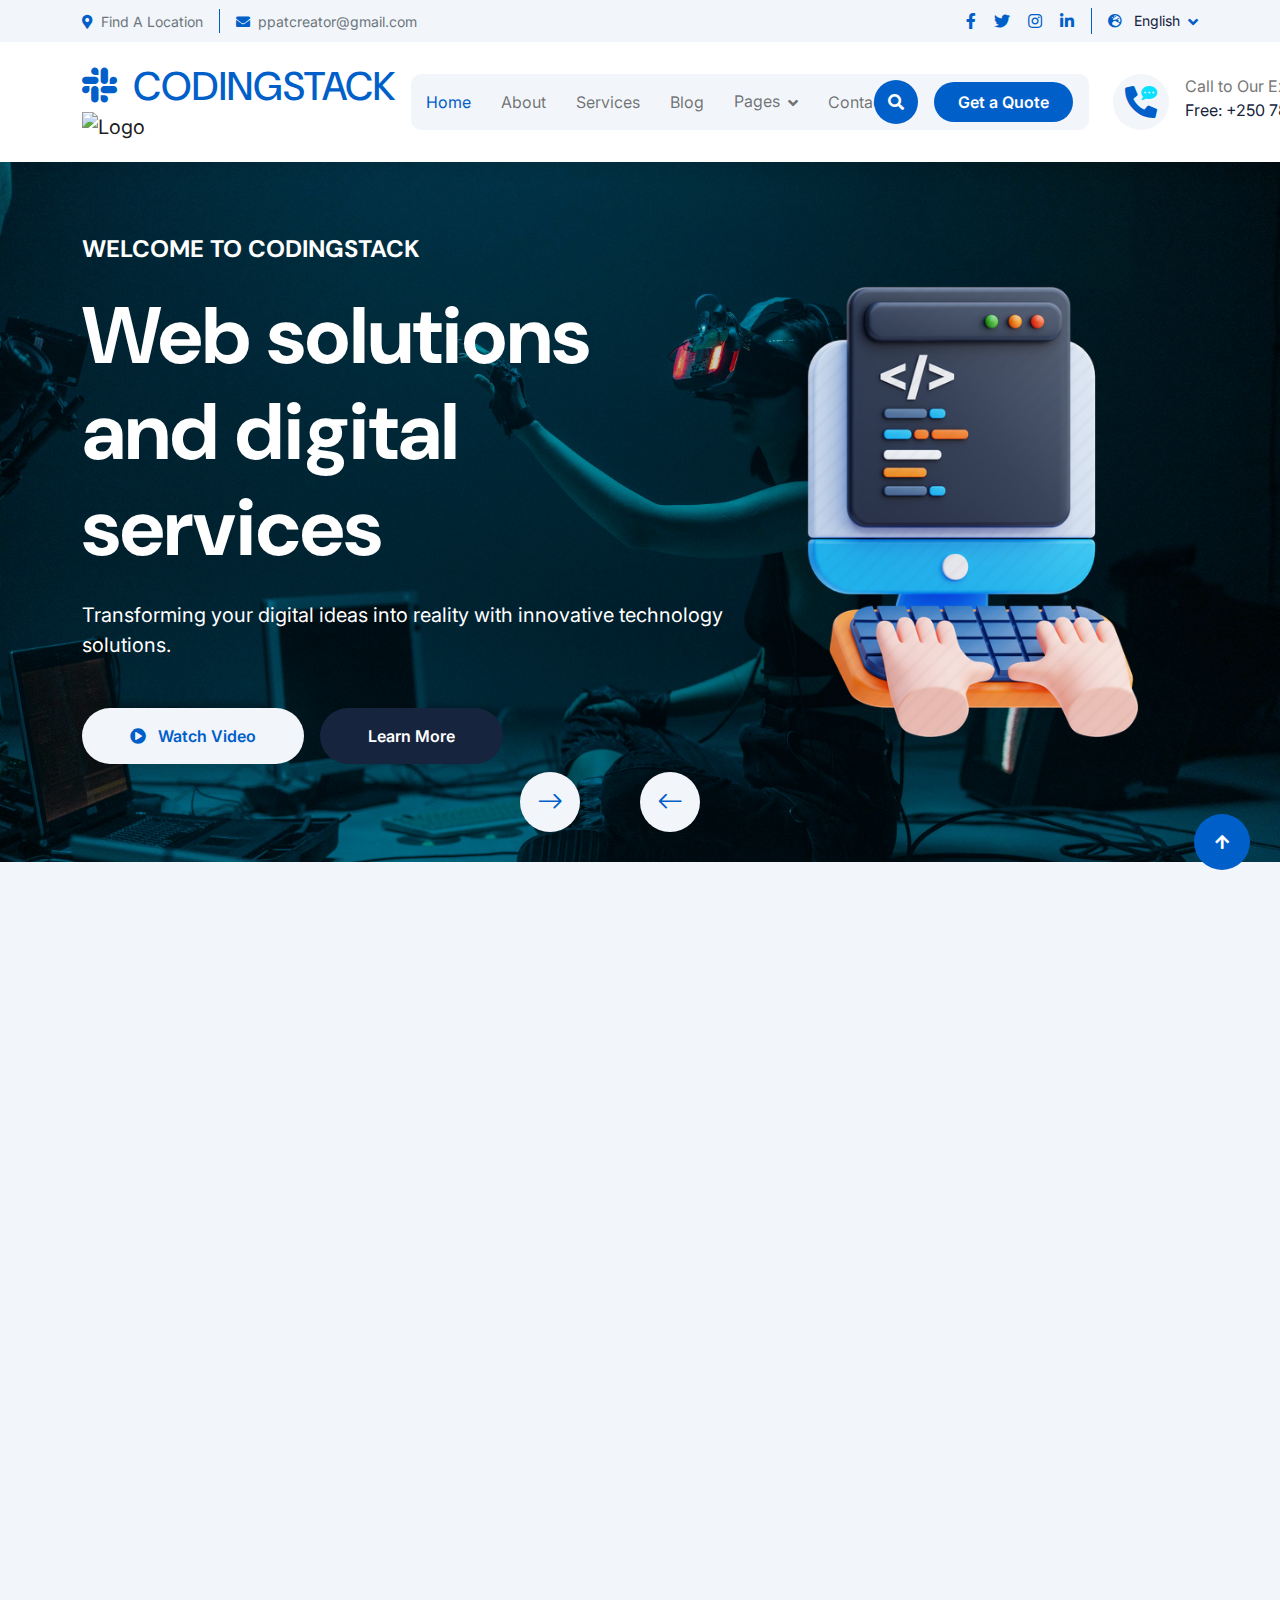
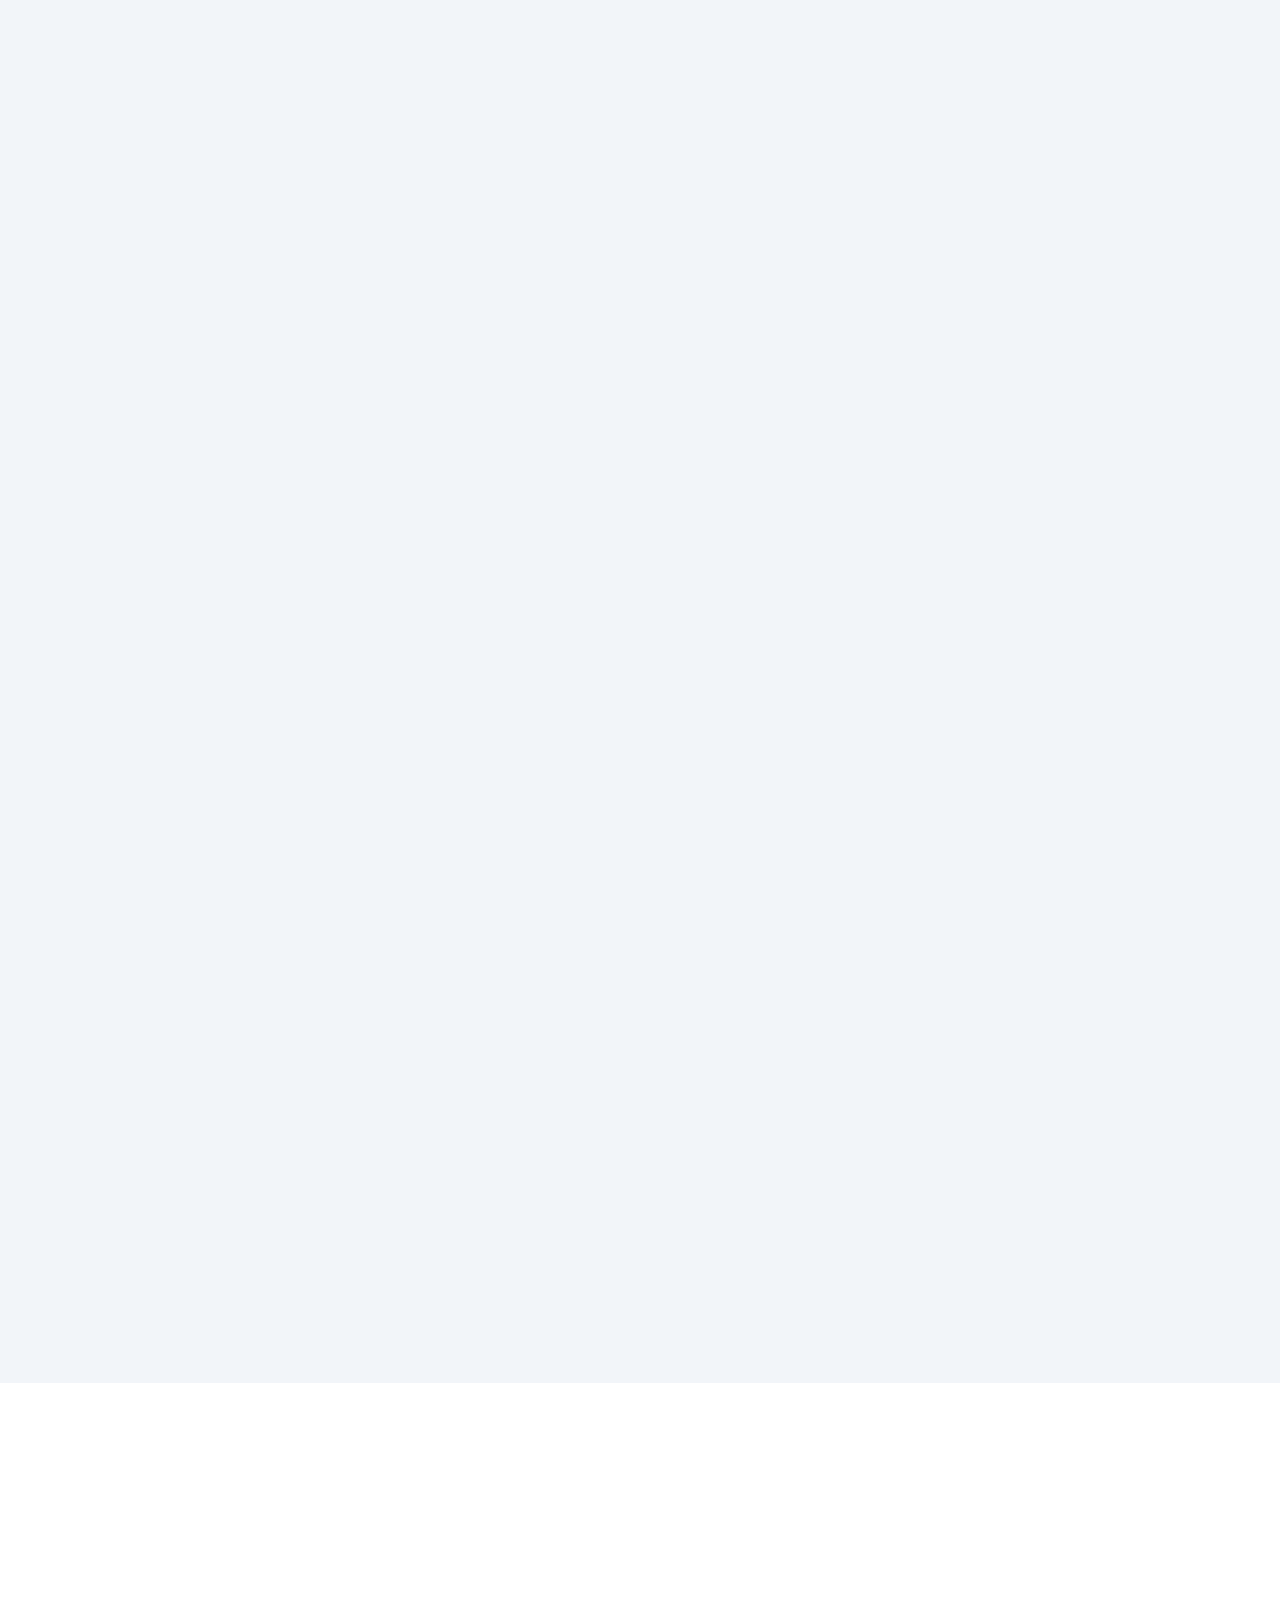
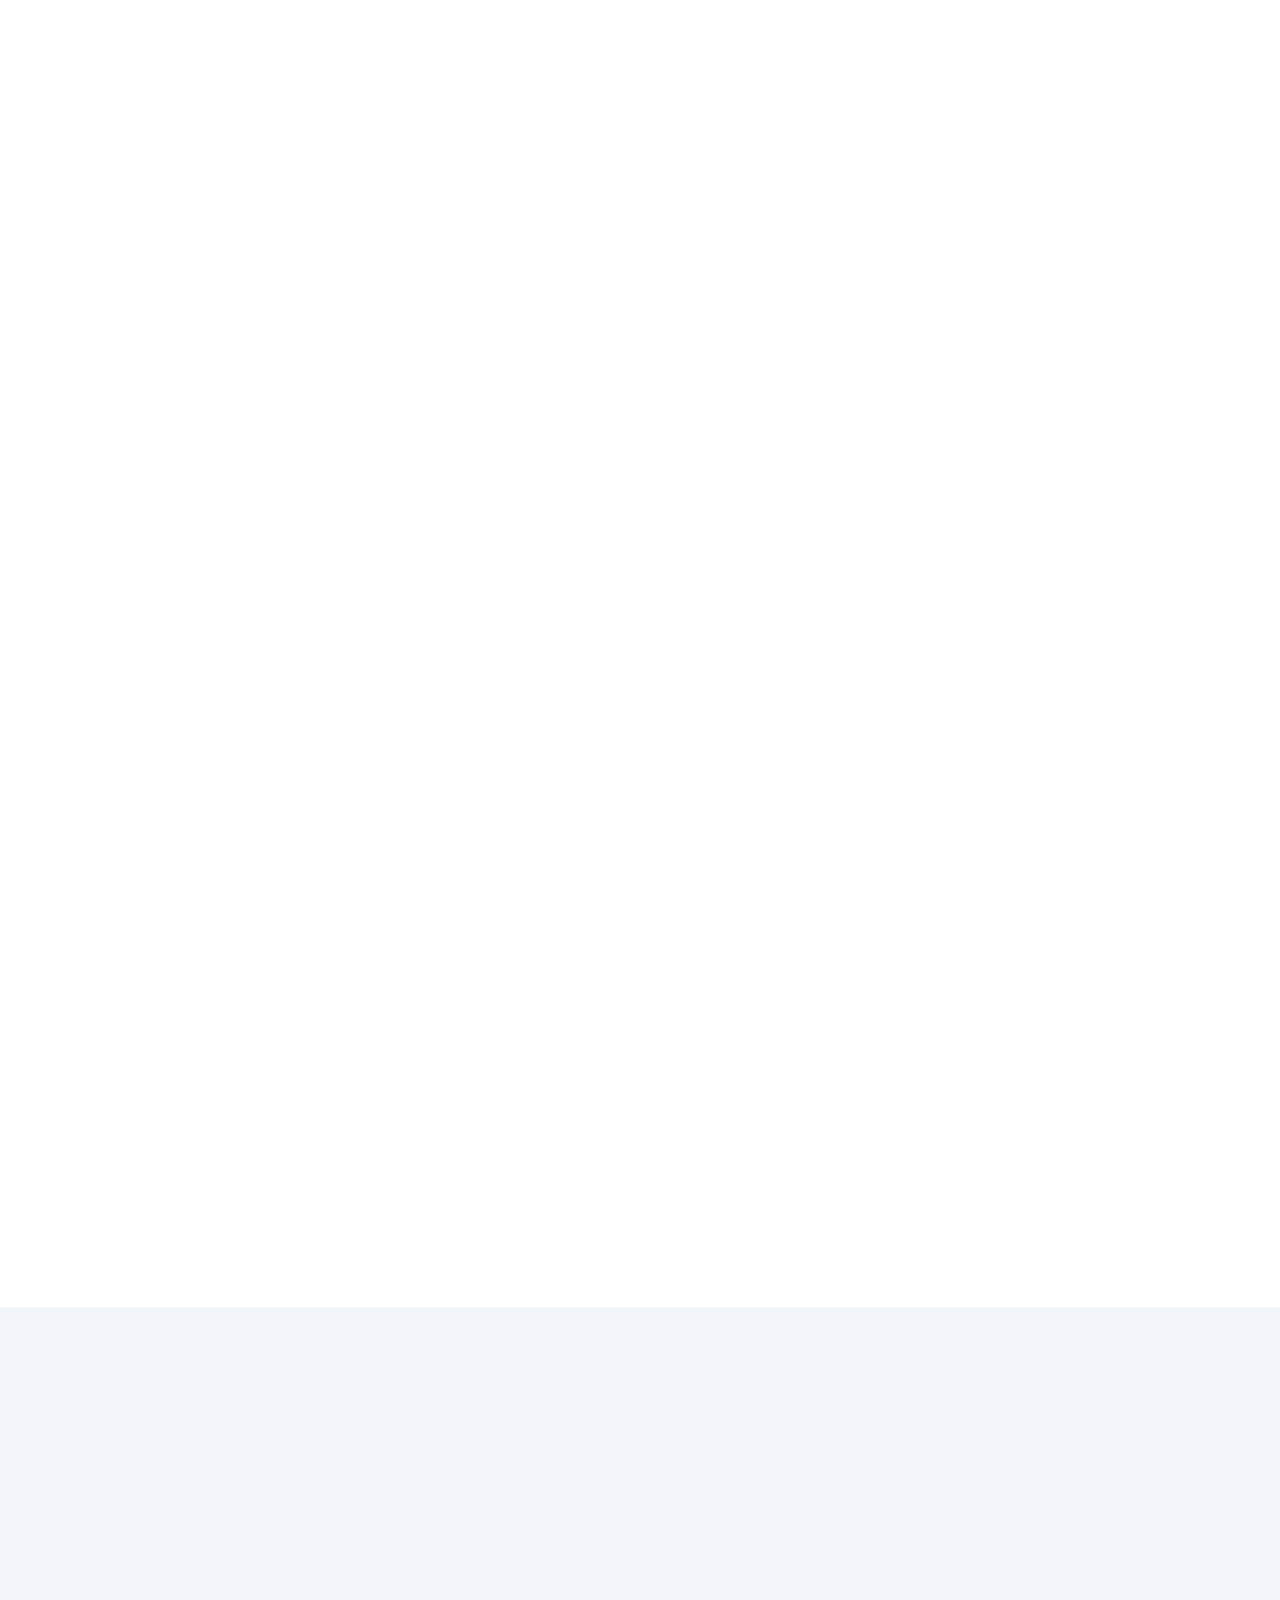
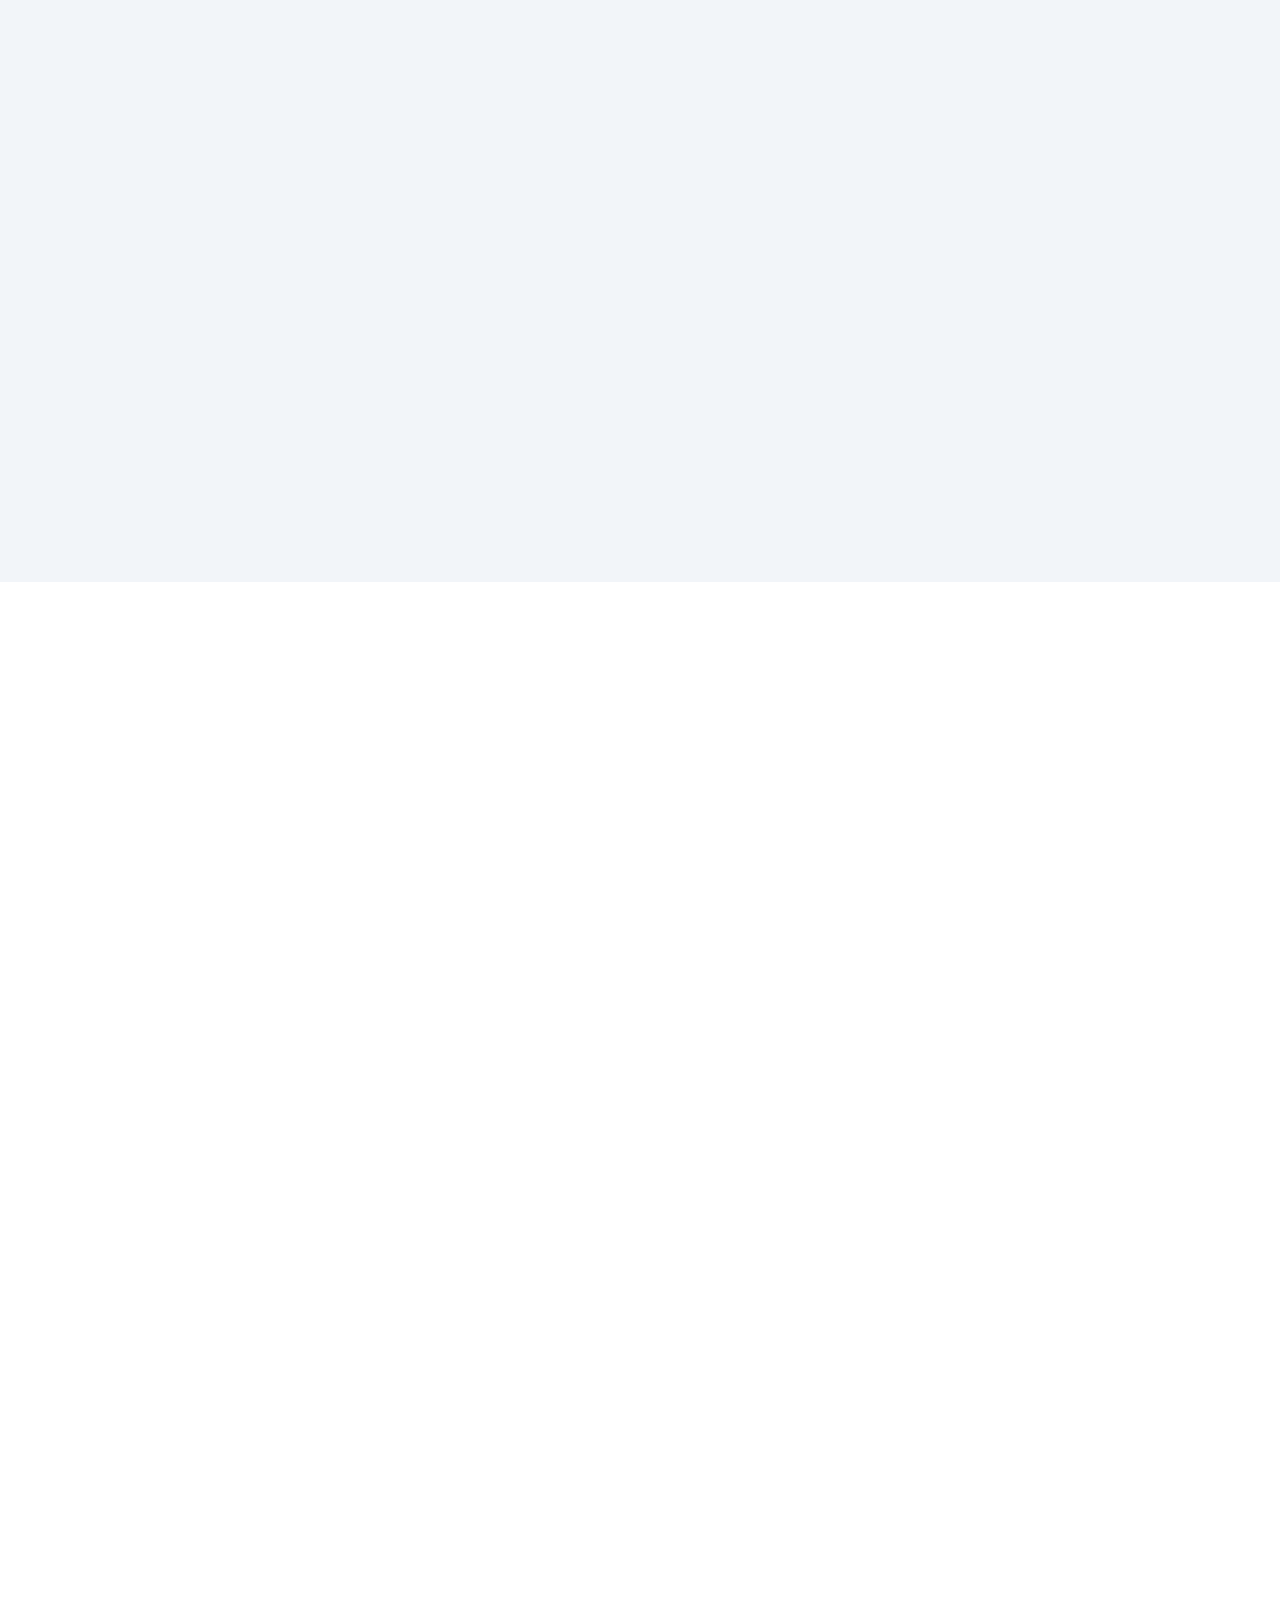
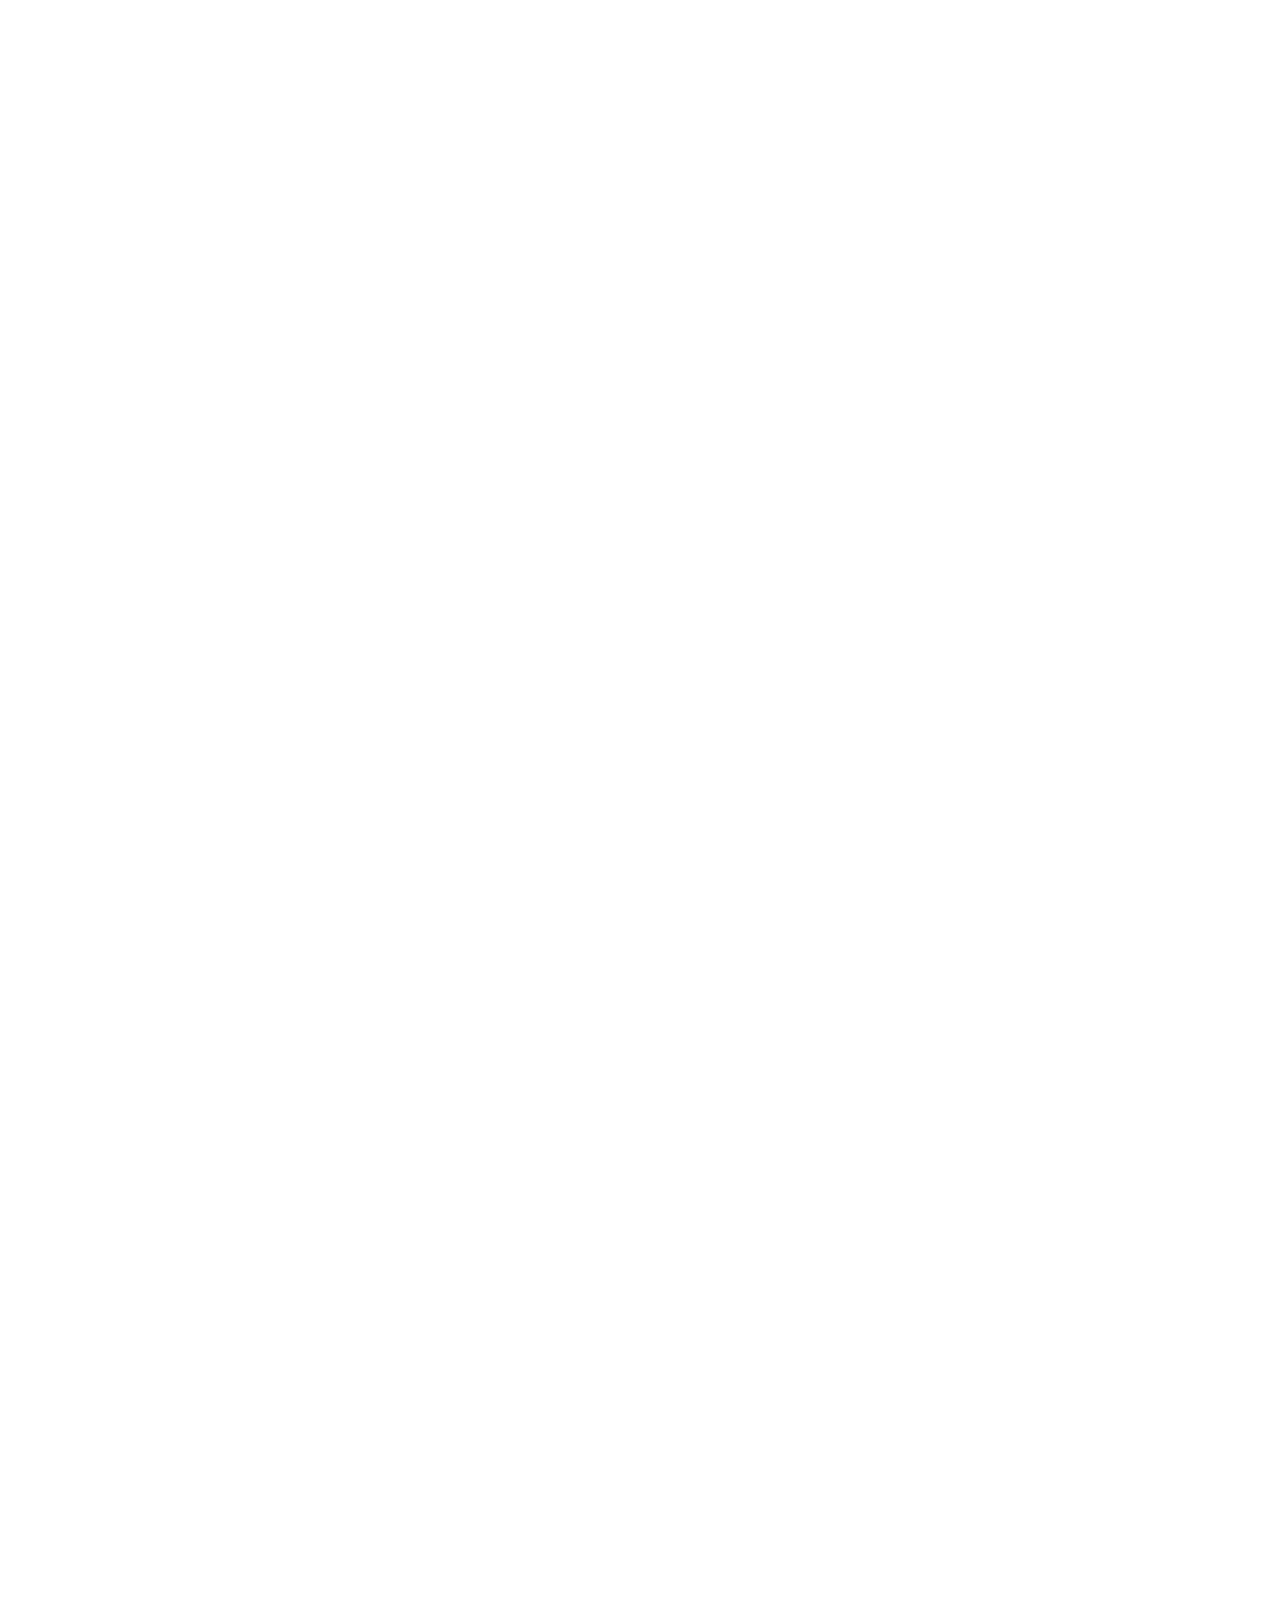
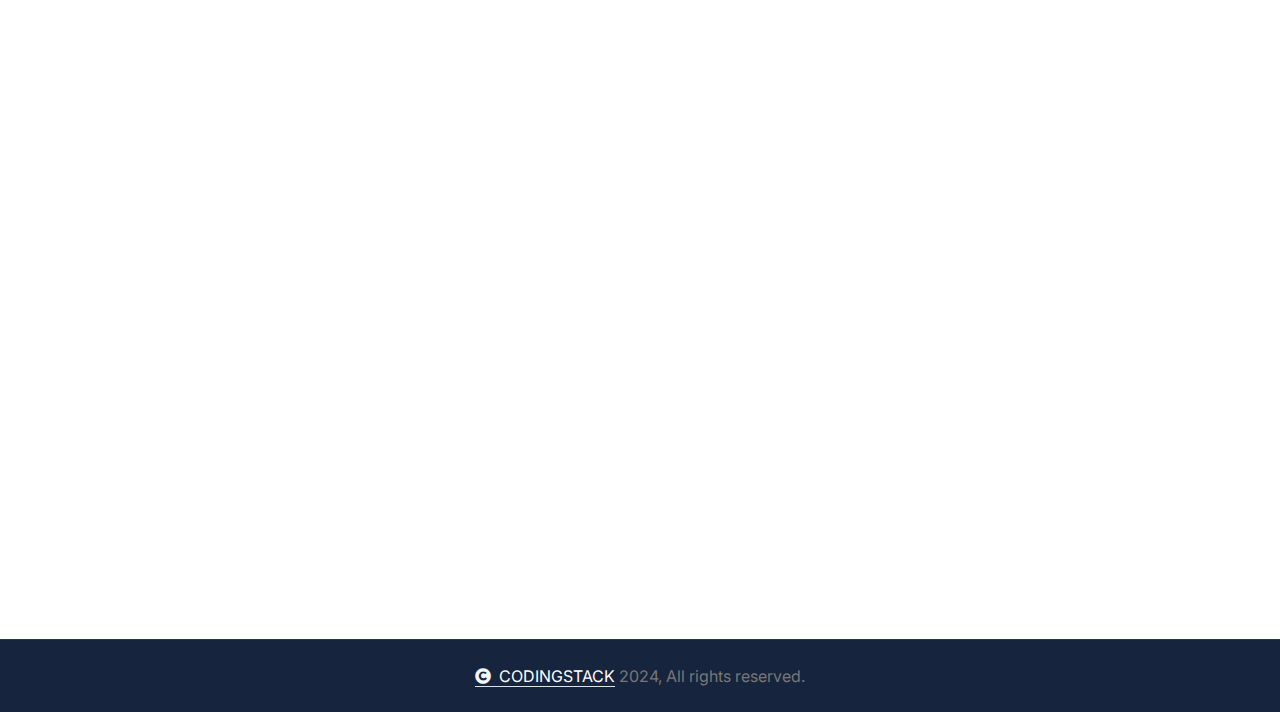
==== commit dac68b74: "nh" ====
--- a/index.html
+++ b/index.html
@@ -83,9 +83,9 @@
         <div class="container-fluid nav-bar px-0 px-lg-4 py-lg-0">
             <div class="container">
                 <nav class="navbar navbar-expand-lg navbar-light"> 
-                    <a href="index" class="navbar-brand p-0">
+                    <a href="index.html" class="navbar-brand p-0">
                         <h1 class="text-primary mb-0"><i class="fab fa-slack me-2"></i> CODINGSTACK</h1>
-                        <!-- <img src="img/logo.png" alt="Logo"> -->
+                        <img src="img/logo.png" alt="Logo">
                     </a>
                     <button class="navbar-toggler" type="button" data-bs-toggle="collapse" data-bs-target="#navbarCollapse">
                         <span class="fa fa-bars"></span>
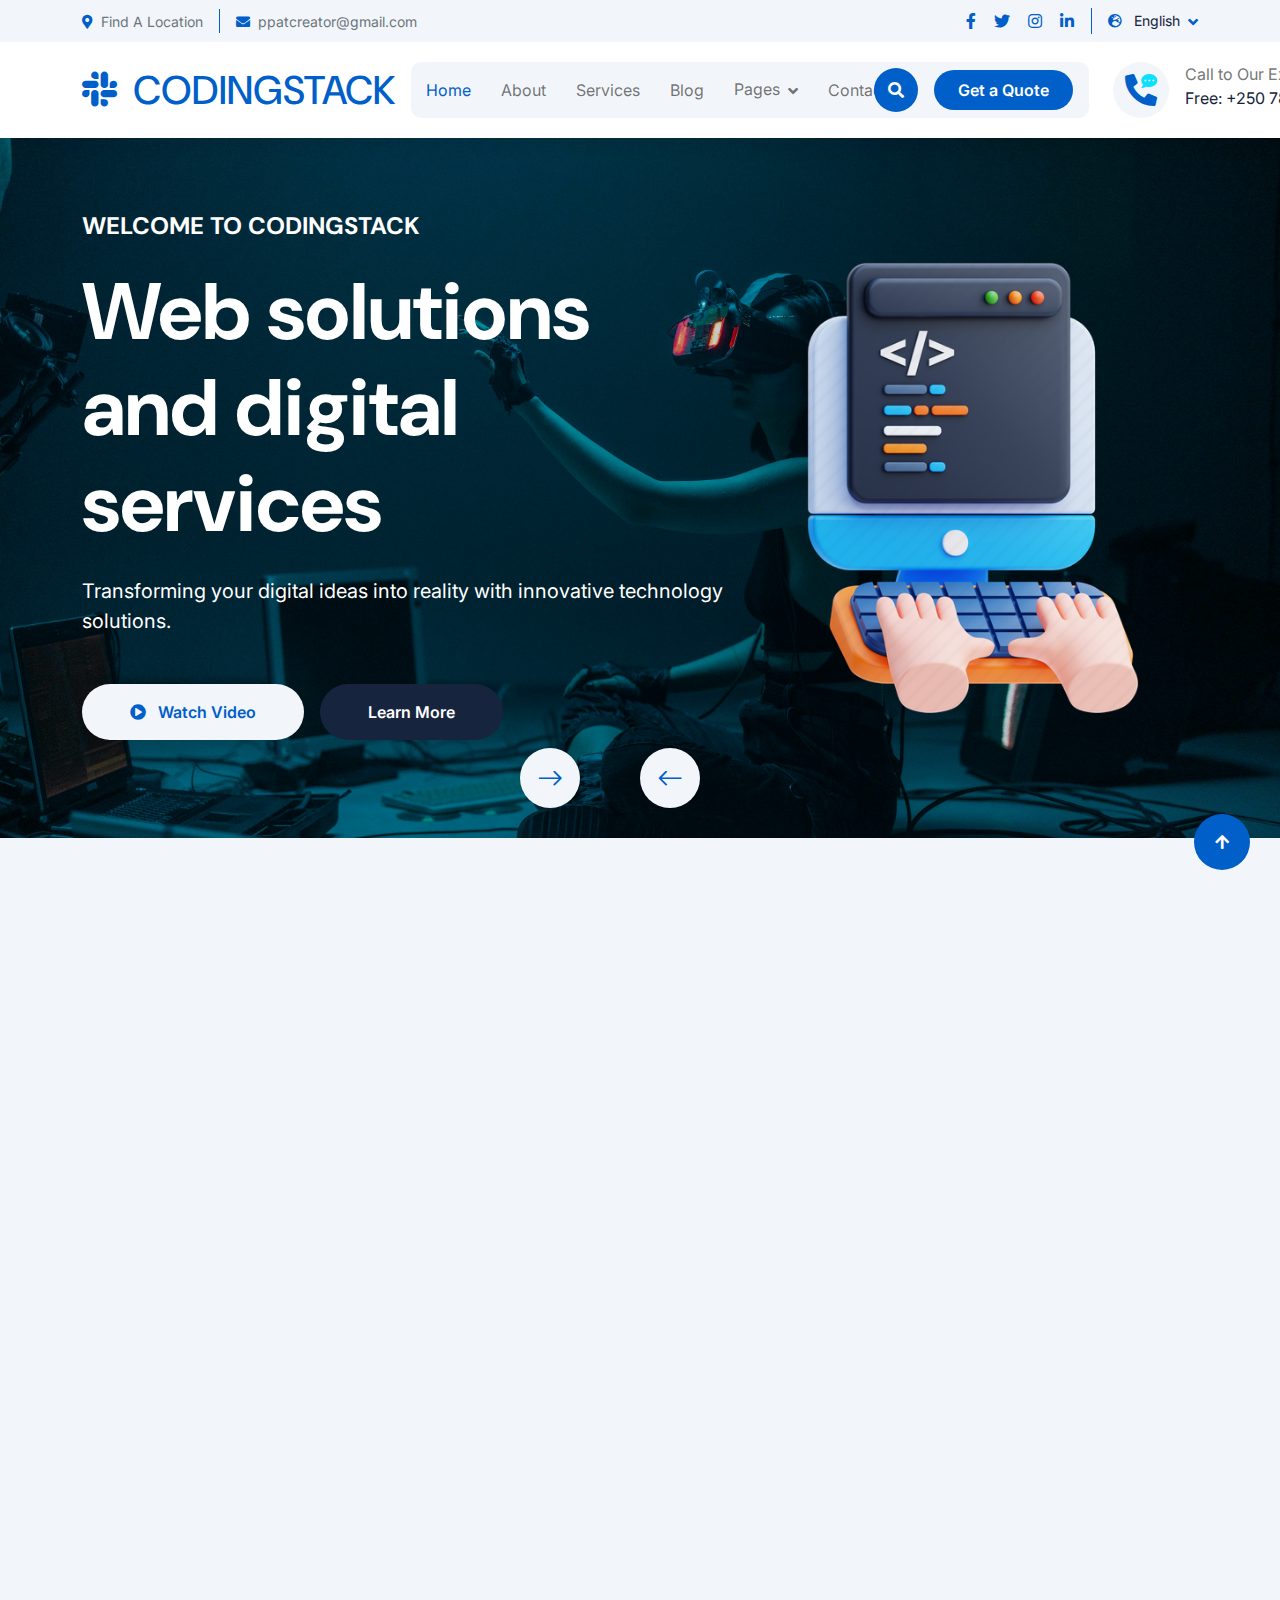
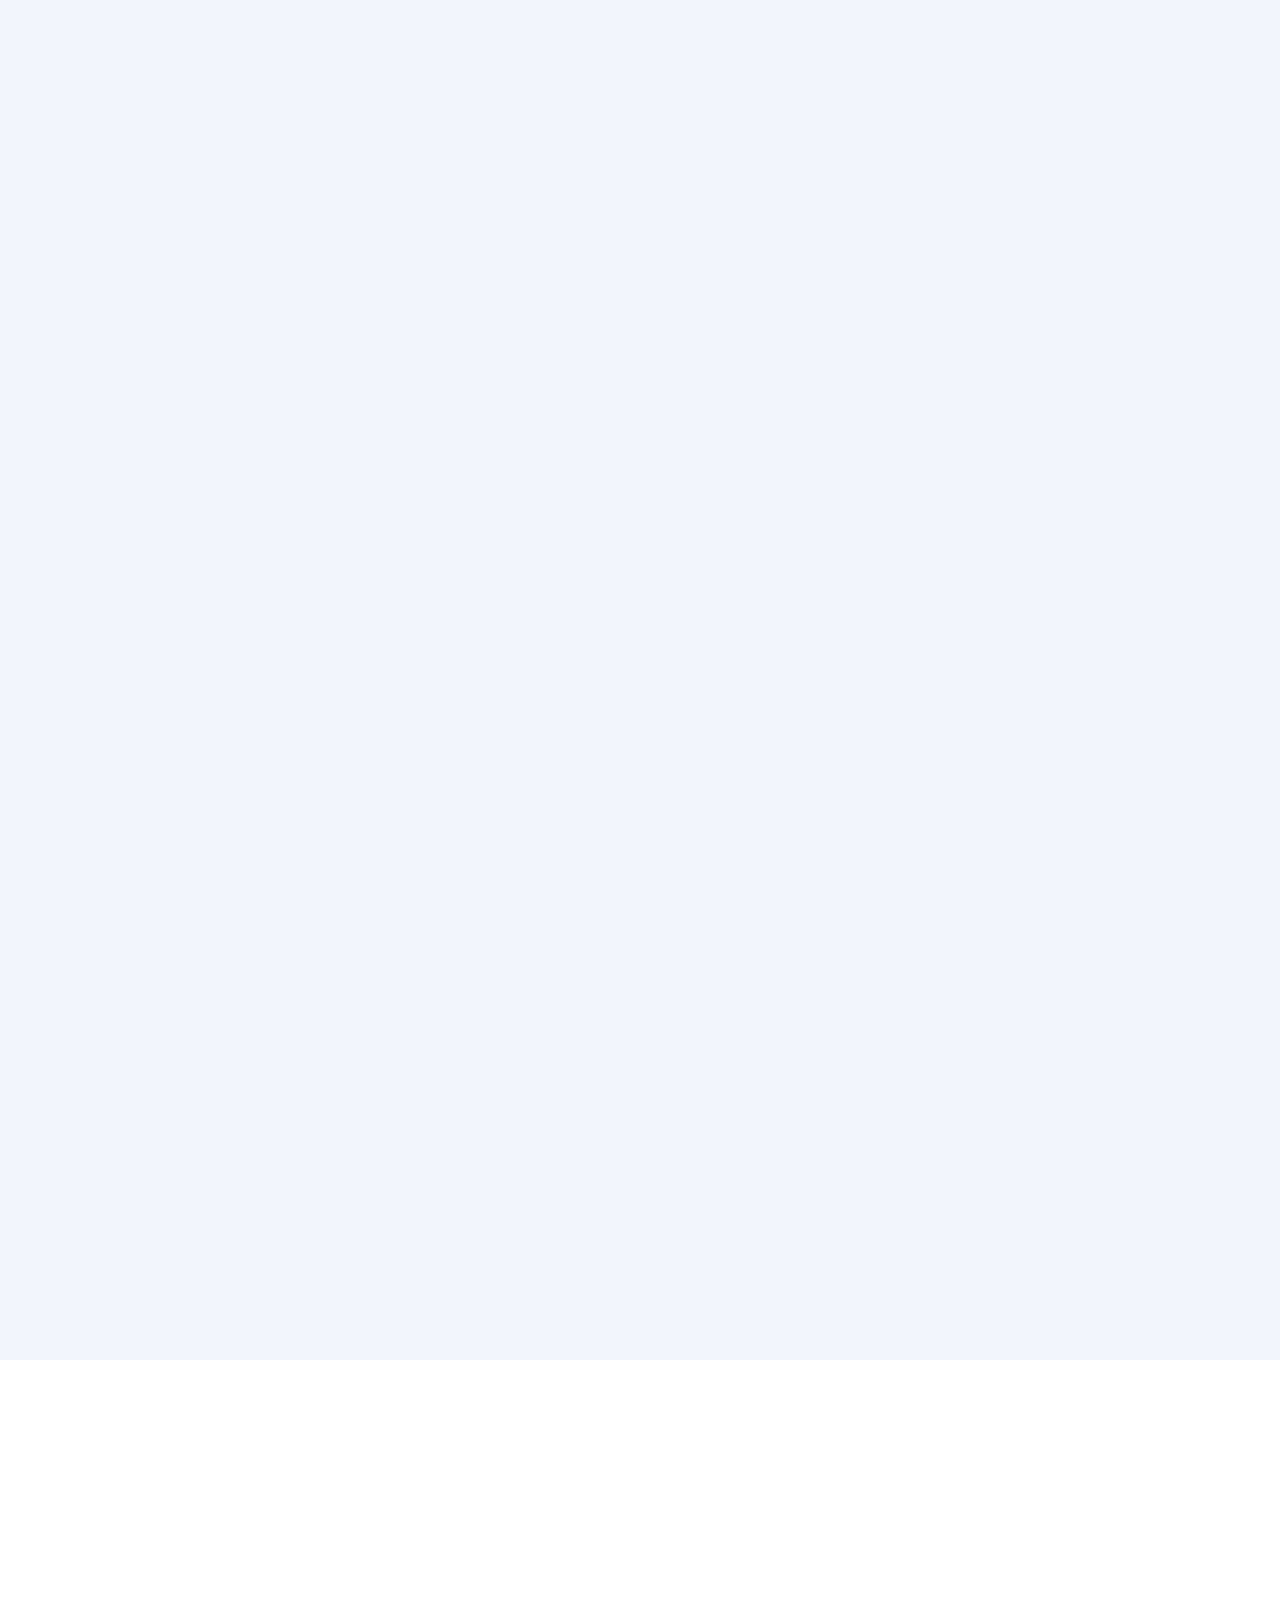
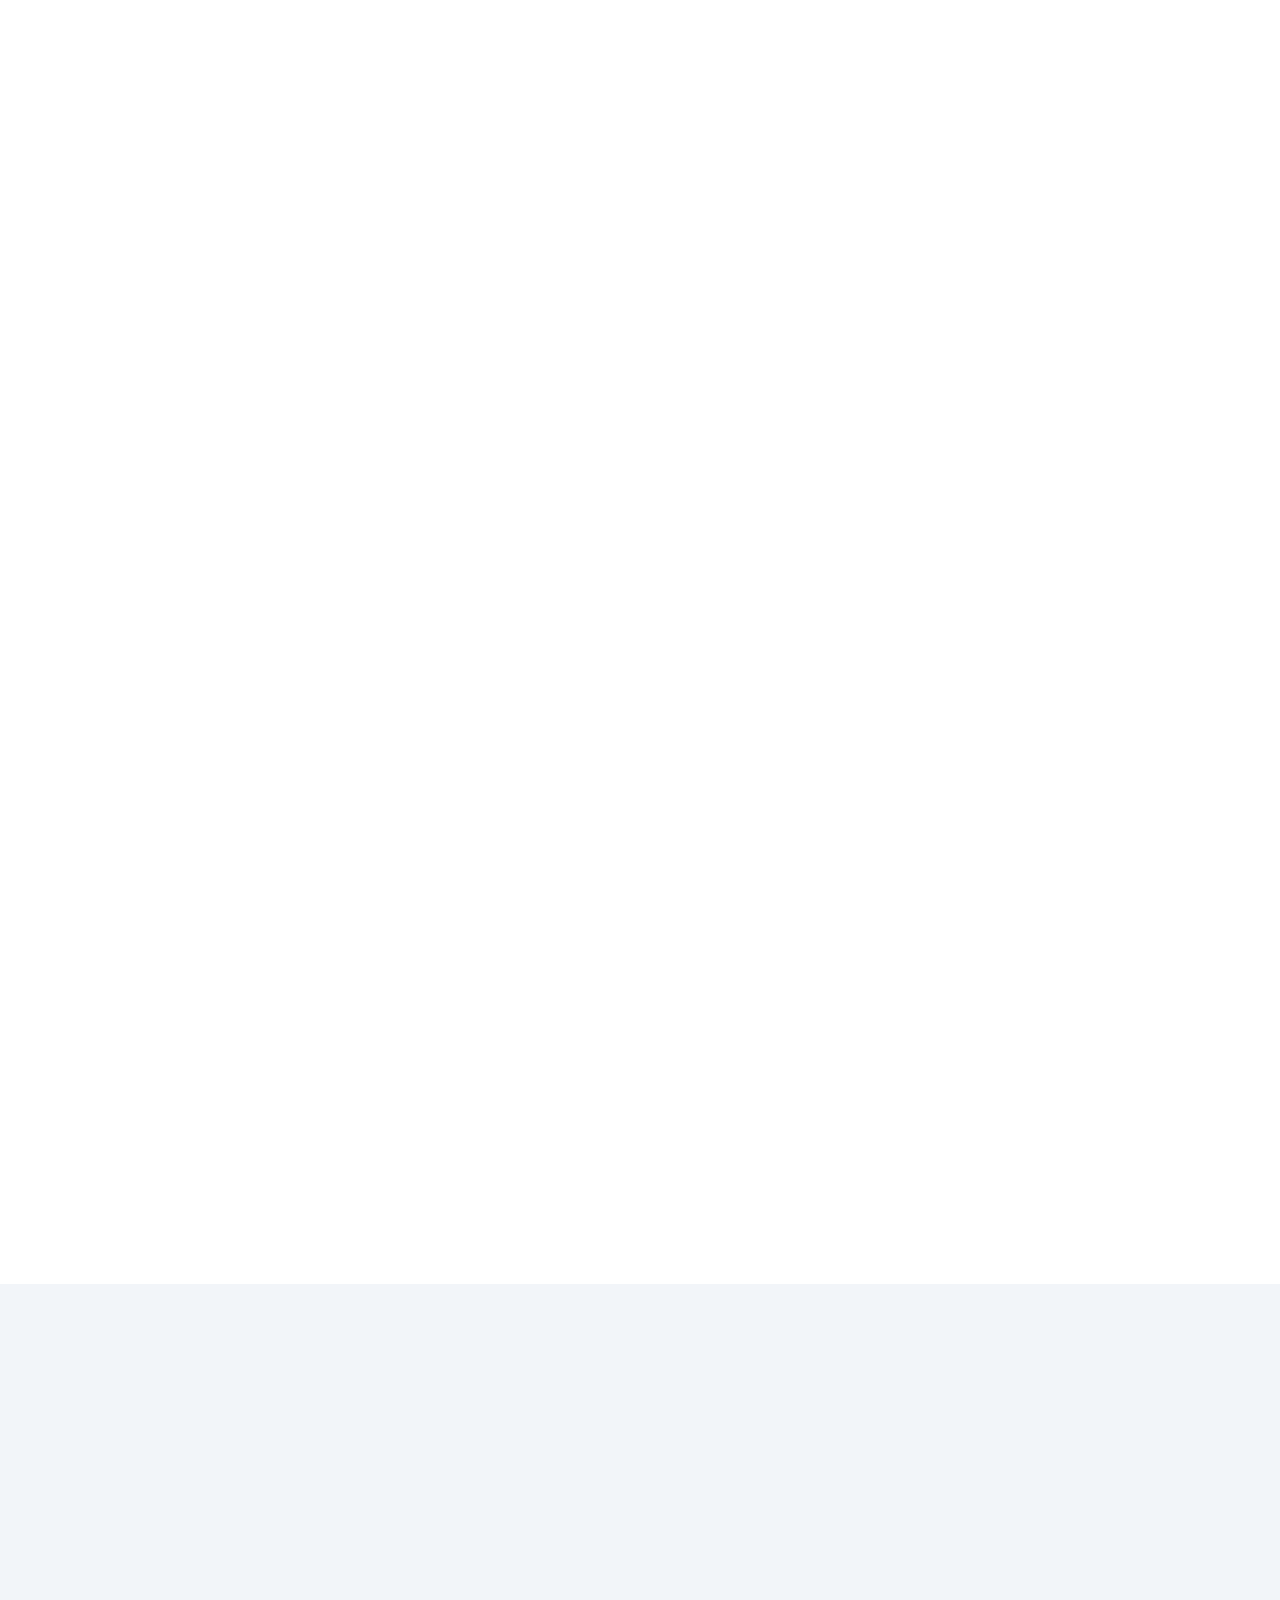
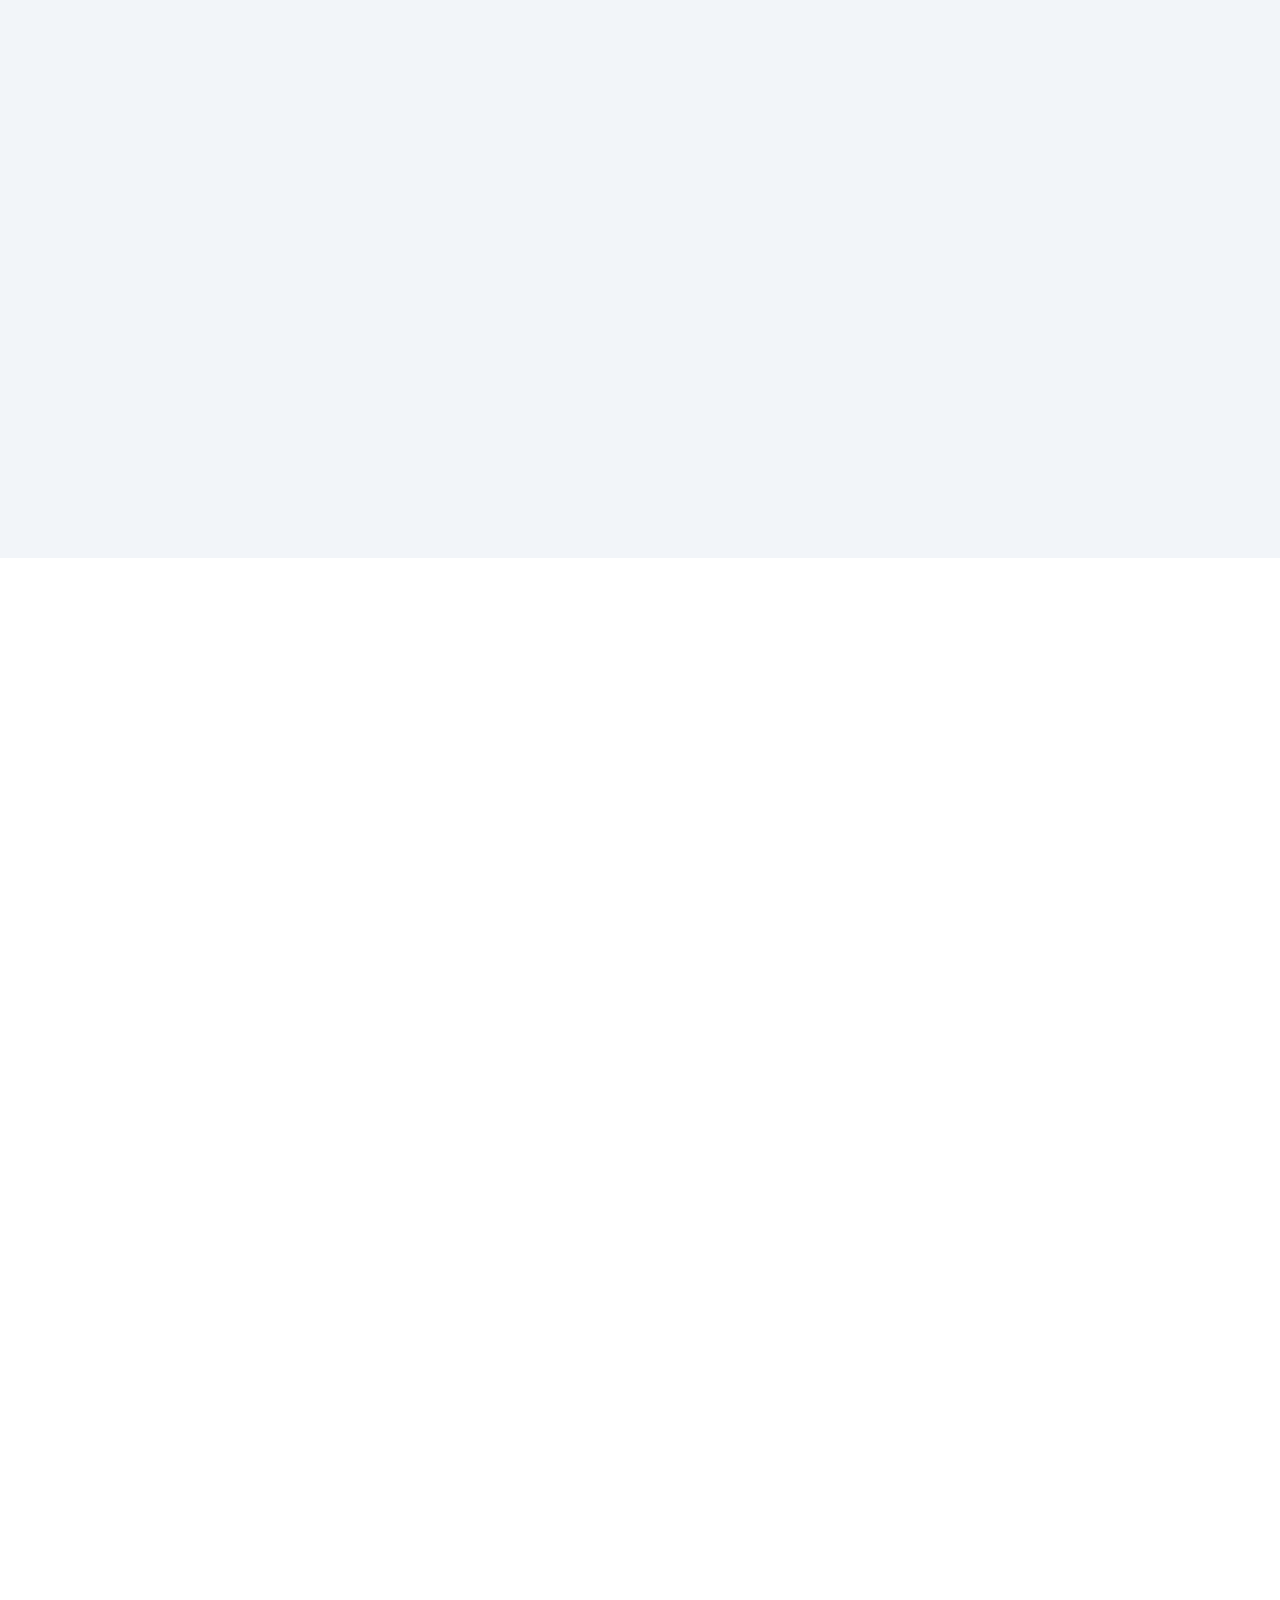
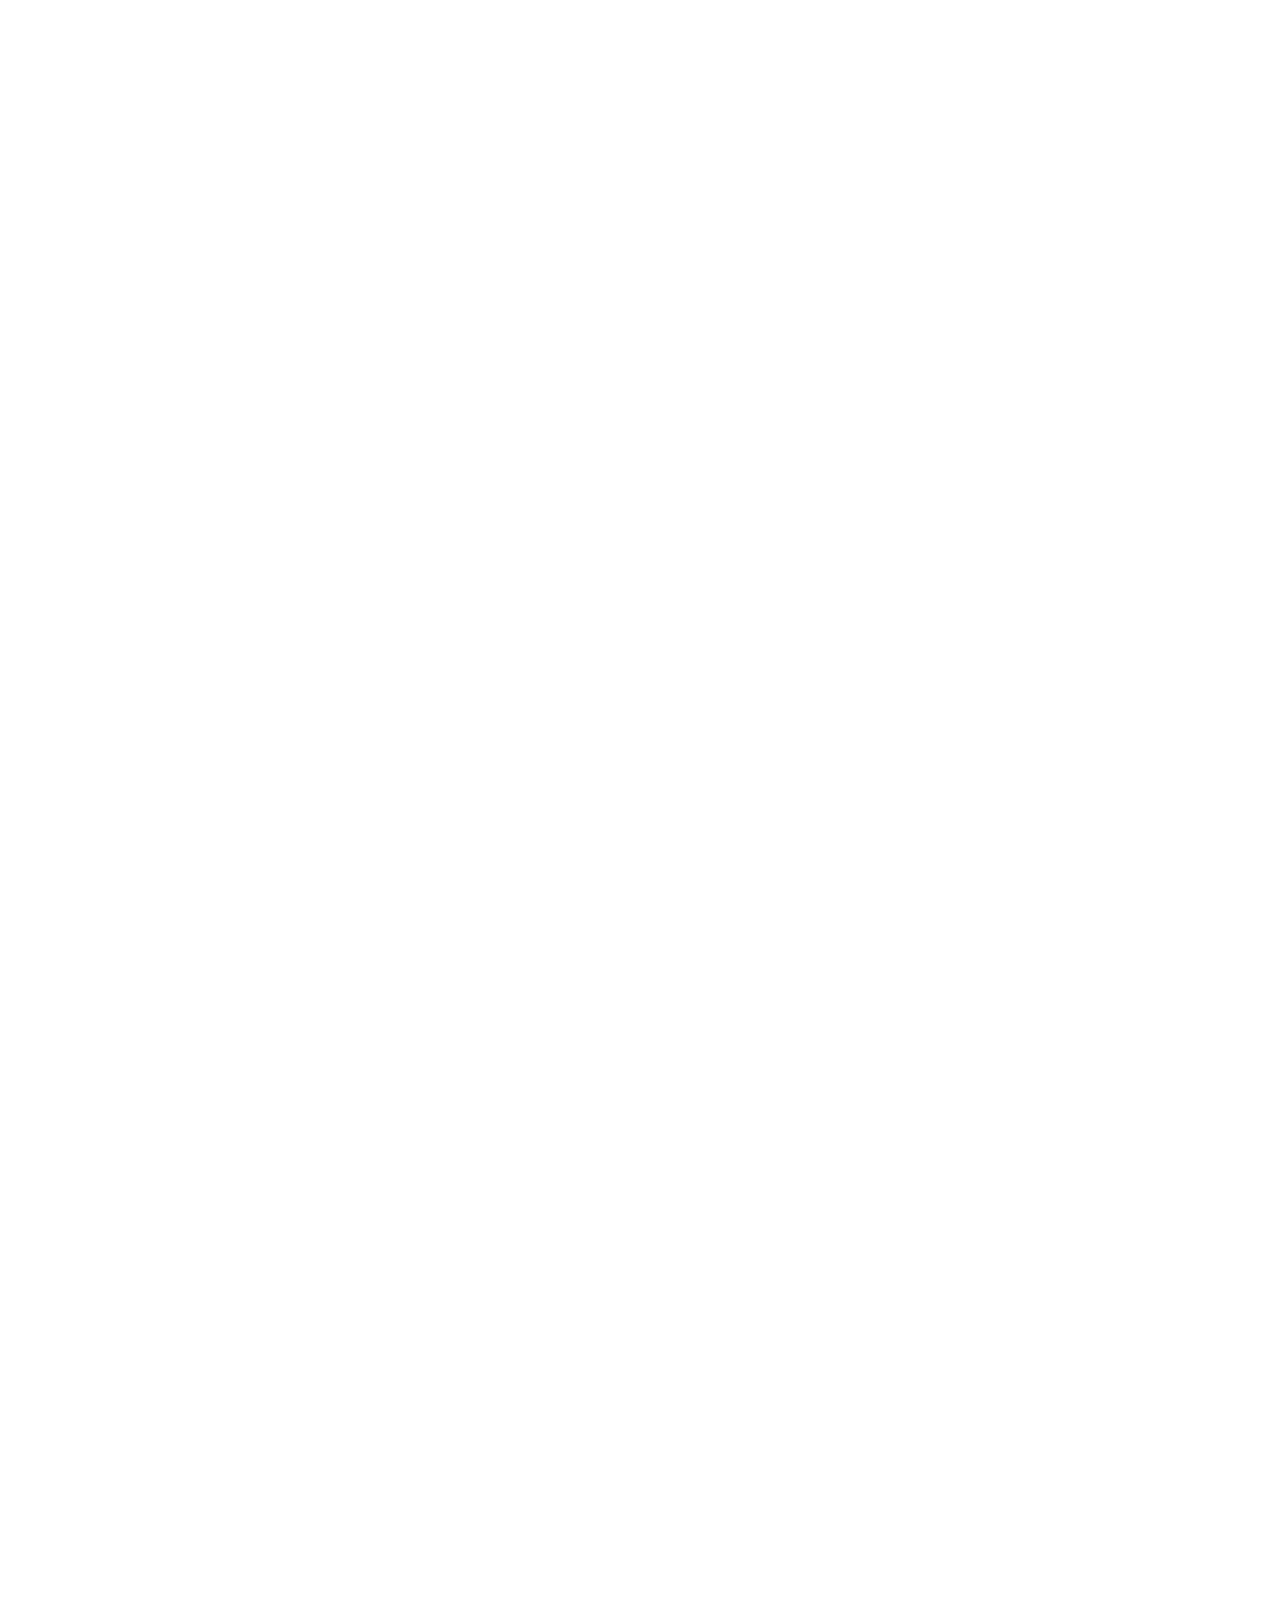
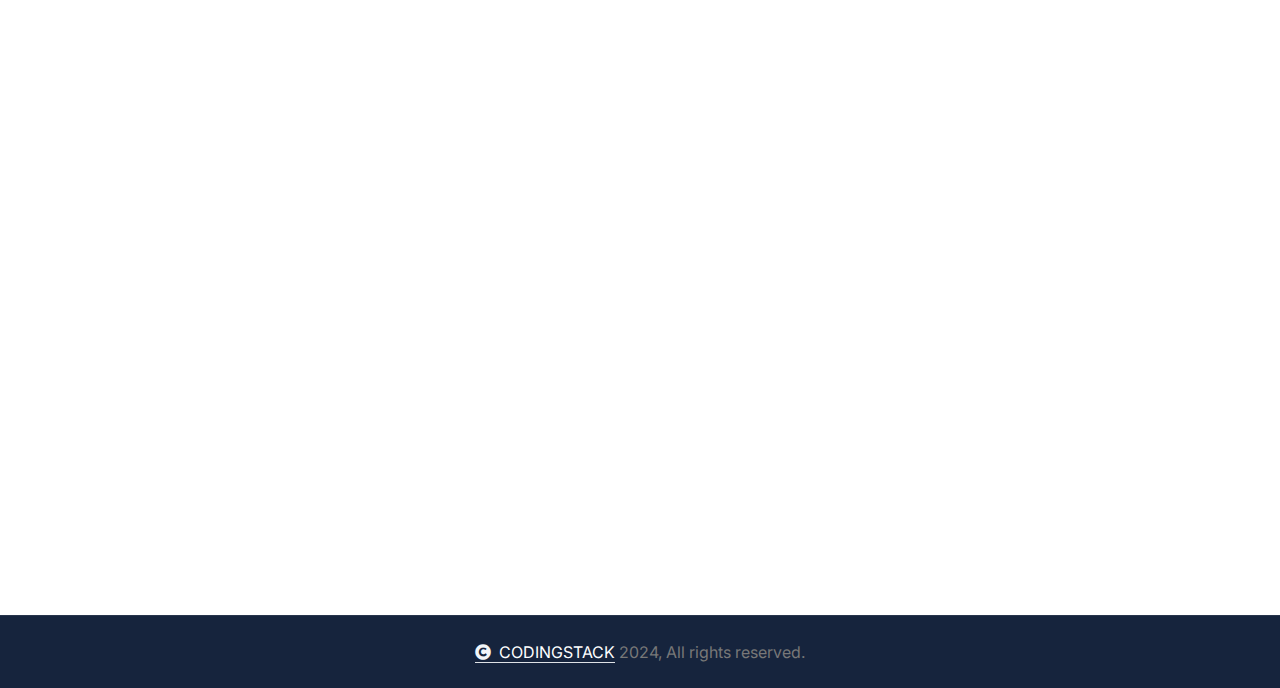
==== commit 30c1e02b: "jh" ====
--- a/index.html
+++ b/index.html
@@ -83,32 +83,32 @@
         <div class="container-fluid nav-bar px-0 px-lg-4 py-lg-0">
             <div class="container">
                 <nav class="navbar navbar-expand-lg navbar-light"> 
-                    <a href="index.html" class="navbar-brand p-0">
+                    <a href="" class="navbar-brand p-0">
                         <h1 class="text-primary mb-0"><i class="fab fa-slack me-2"></i> CODINGSTACK</h1>
-                        <img src="img/logo.png" alt="Logo">
+                        <!-- <img src="img/logo.png" alt="Logo"> -->
                     </a>
                     <button class="navbar-toggler" type="button" data-bs-toggle="collapse" data-bs-target="#navbarCollapse">
                         <span class="fa fa-bars"></span>
                     </button>
                     <div class="collapse navbar-collapse" id="navbarCollapse">
                         <div class="navbar-nav mx-0 mx-lg-auto">
-                            <a href="index.html" class="nav-item nav-link active">Home</a>
-                            <a href="about.html" class="nav-item nav-link">About</a>
-                            <a href="service.html" class="nav-item nav-link">Services</a>
-                            <a href="blog.html" class="nav-item nav-link">Blog</a>
+                            <a href="index" class="nav-item nav-link active">Home</a>
+                            <a href="about" class="nav-item nav-link">About</a>
+                            <a href="service" class="nav-item nav-link">Services</a>
+                            <a href="blog" class="nav-item nav-link">Blog</a>
                             <div class="nav-item dropdown">
                                 <a href="#" class="nav-link" data-bs-toggle="dropdown">
                                     <span class="dropdown-toggle">Pages</span>
                                 </a>
                                 <div class="dropdown-menu">
-                                    <a href="feature.html" class="dropdown-item">Our Features</a>
-                                    <a href="team.html" class="dropdown-item">Our team</a>
-                                    <a href="testimonial.html" class="dropdown-item">Testimonial</a>
-                                    <a href="FAQ.html" class="dropdown-item">FAQs</a>
-                                    <a href="404.html" class="dropdown-item">404 Page</a>
-                                </div>
-                            </div>
-                            <a href="contact.html" class="nav-item nav-link">Contact</a>
+                                    <a href="feature" class="dropdown-item">Our Features</a>
+                                    <a href="team" class="dropdown-item">Our team</a>
+                                    <a href="testimonial" class="dropdown-item">Testimonial</a>
+                                    <a href="FAQ" class="dropdown-item">FAQs</a>
+                                    <a href="404" class="dropdown-item">404 Page</a>
+                                </div>
+                            </div>
+                            <a href="contact" class="nav-item nav-link">Contact</a>
                             <div class="nav-btn px-3">
                                 <button class="btn-search btn btn-primary btn-md-square rounded-circle flex-shrink-0" data-bs-toggle="modal" data-bs-target="#searchModal"><i class="fas fa-search"></i></button>
                                 <a href="#" class="btn btn-primary rounded-pill py-2 px-4 ms-3 flex-shrink-0"> Get a Quote</a>
@@ -853,7 +853,7 @@
                     <div class="row g-4">
                         <div class="col-md-6 col-lg-6 col-xl-5">
                             <div class="footer-item">
-                                <a href="index.html" class="p-0">
+                                <a href="index" class="p-0">
                                     <h3 class="text-white"><i class="fab fa-slack me-3"></i> CODINGSTACK</h3>
                                     <!-- <img src="img/logo.png" alt="Logo"> -->
                                 </a>
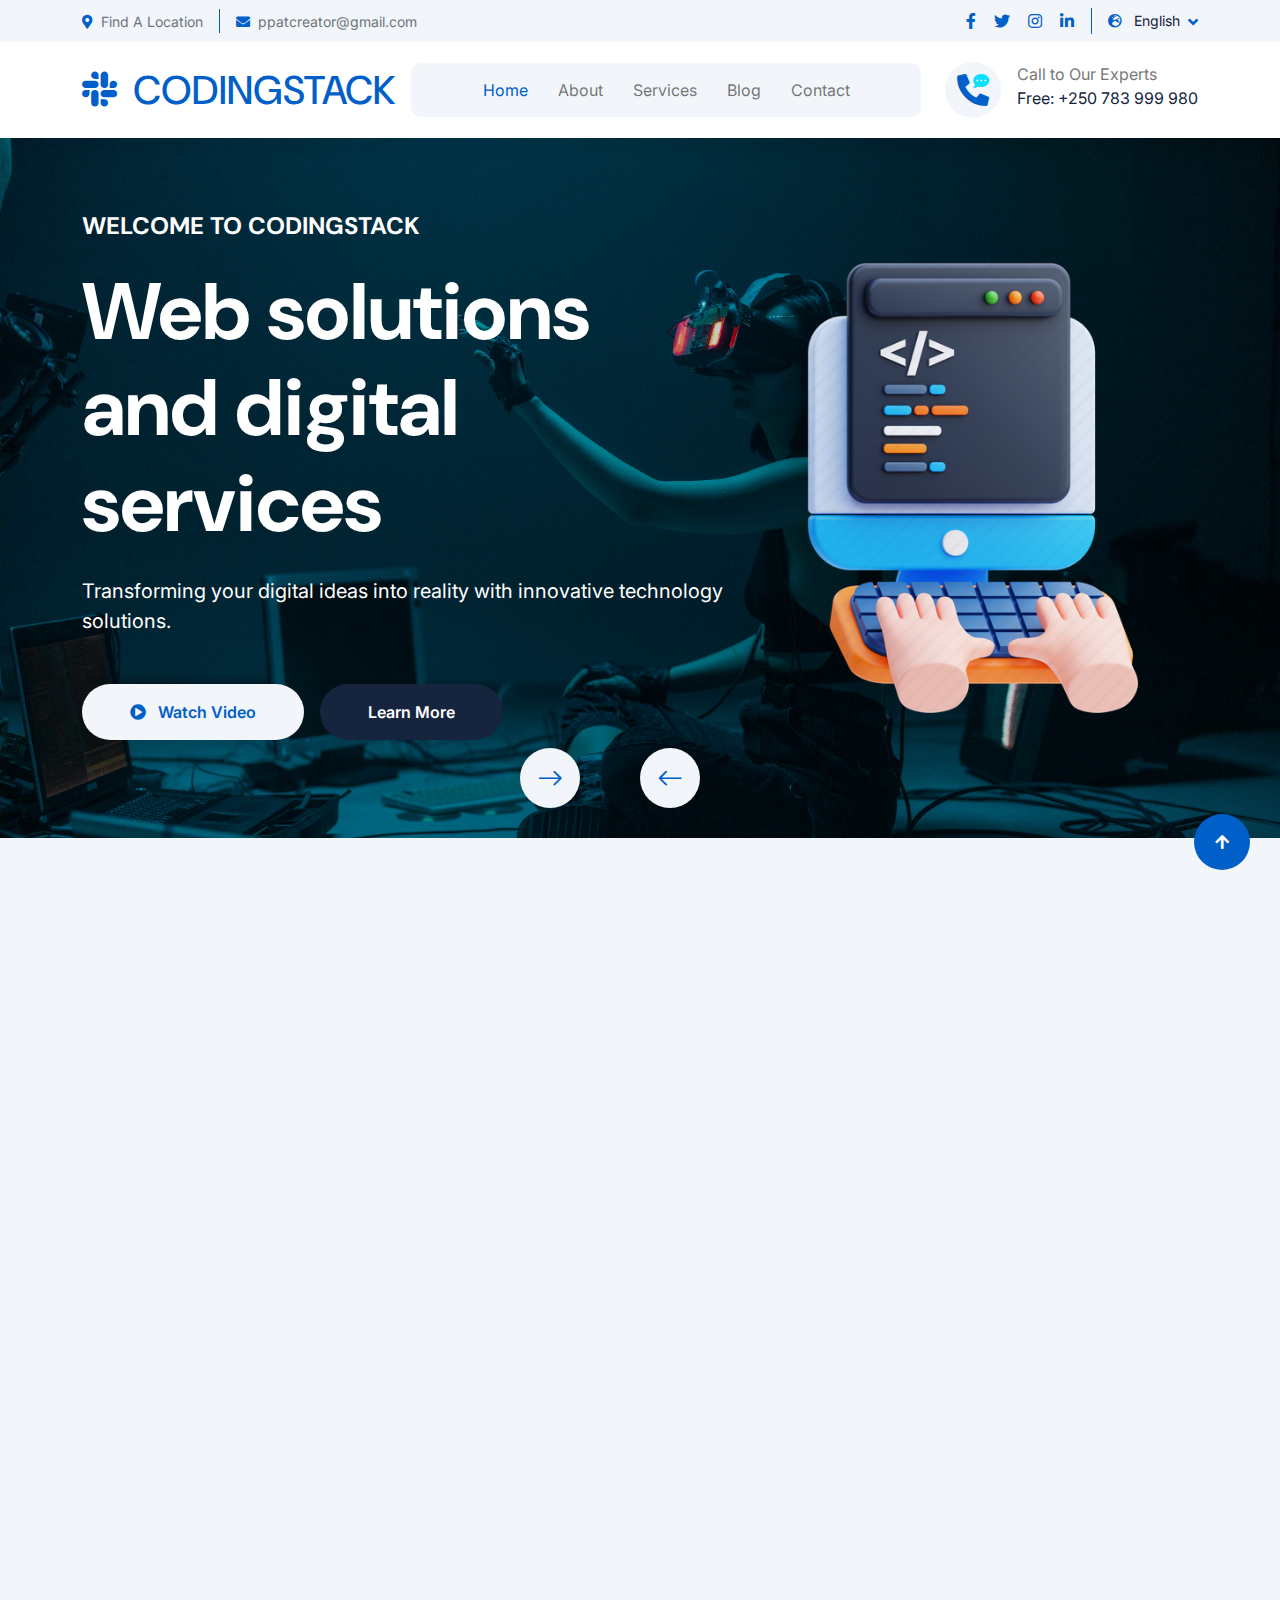
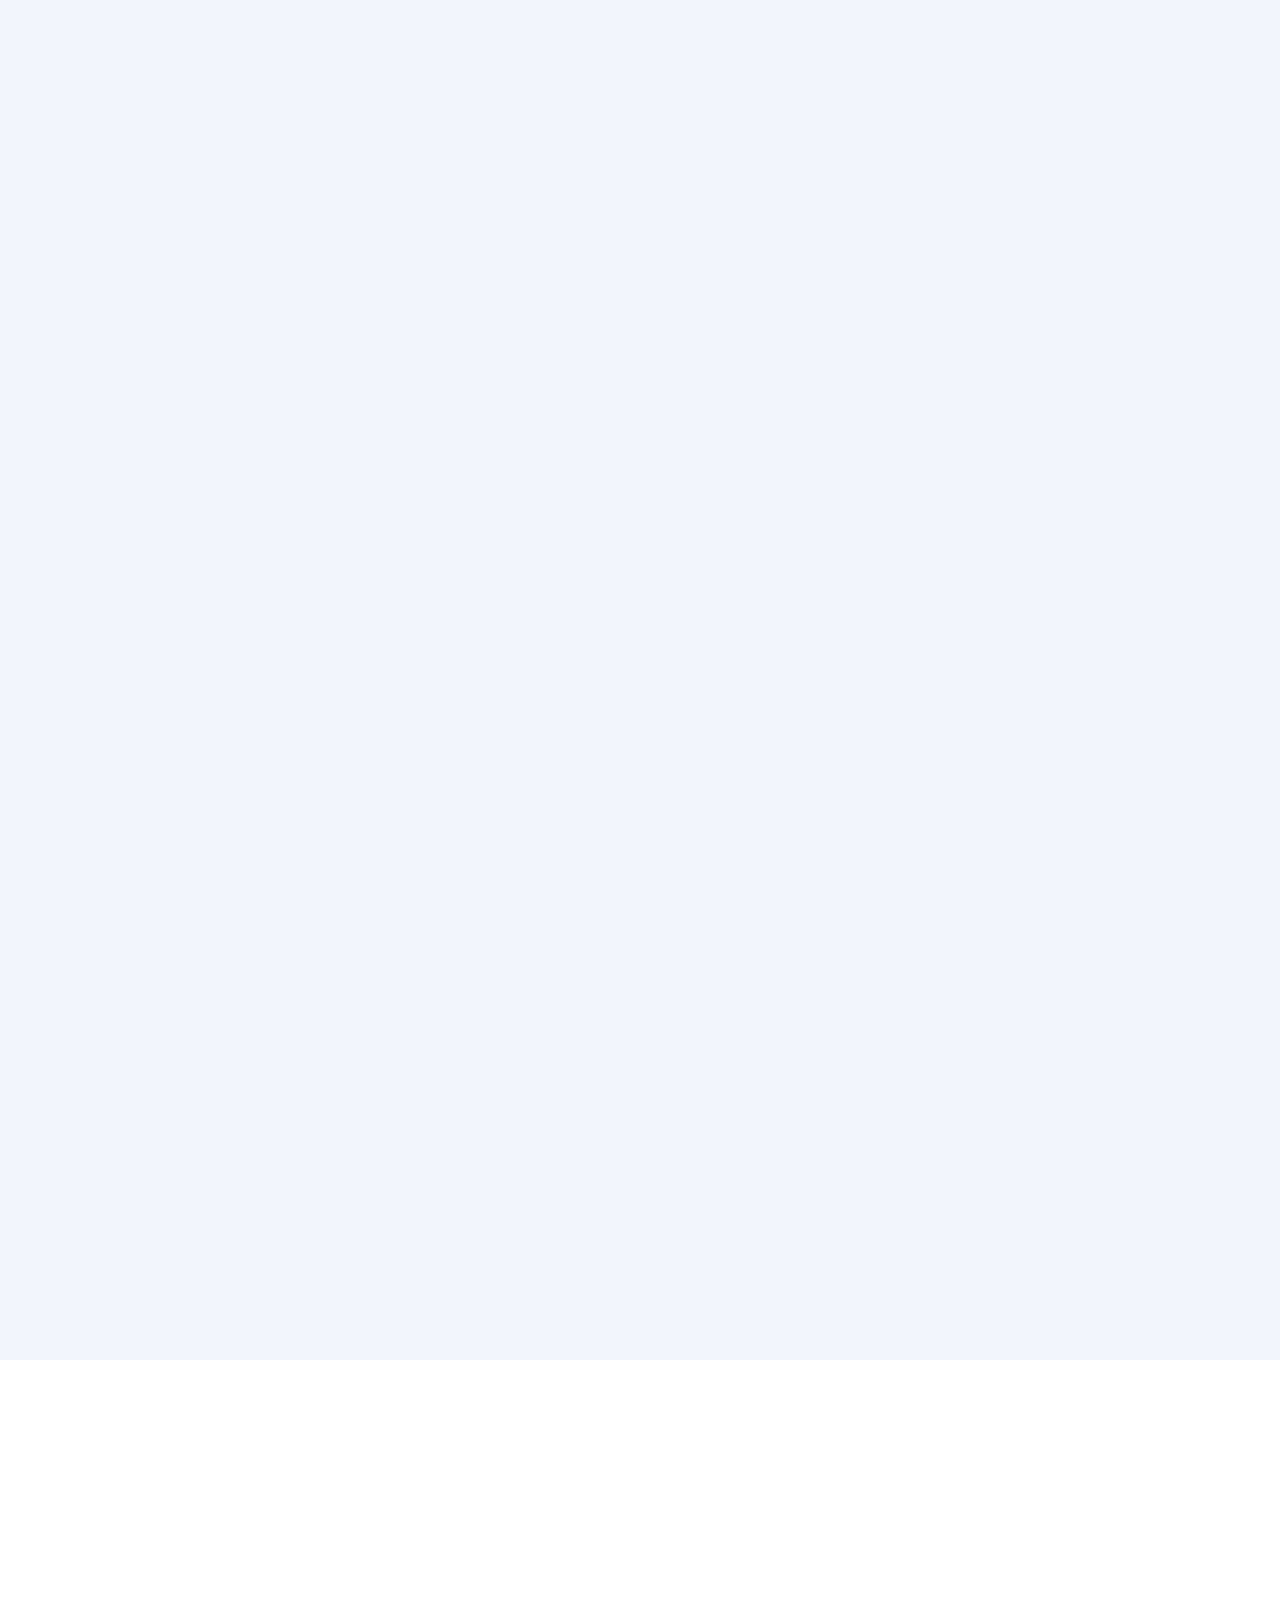
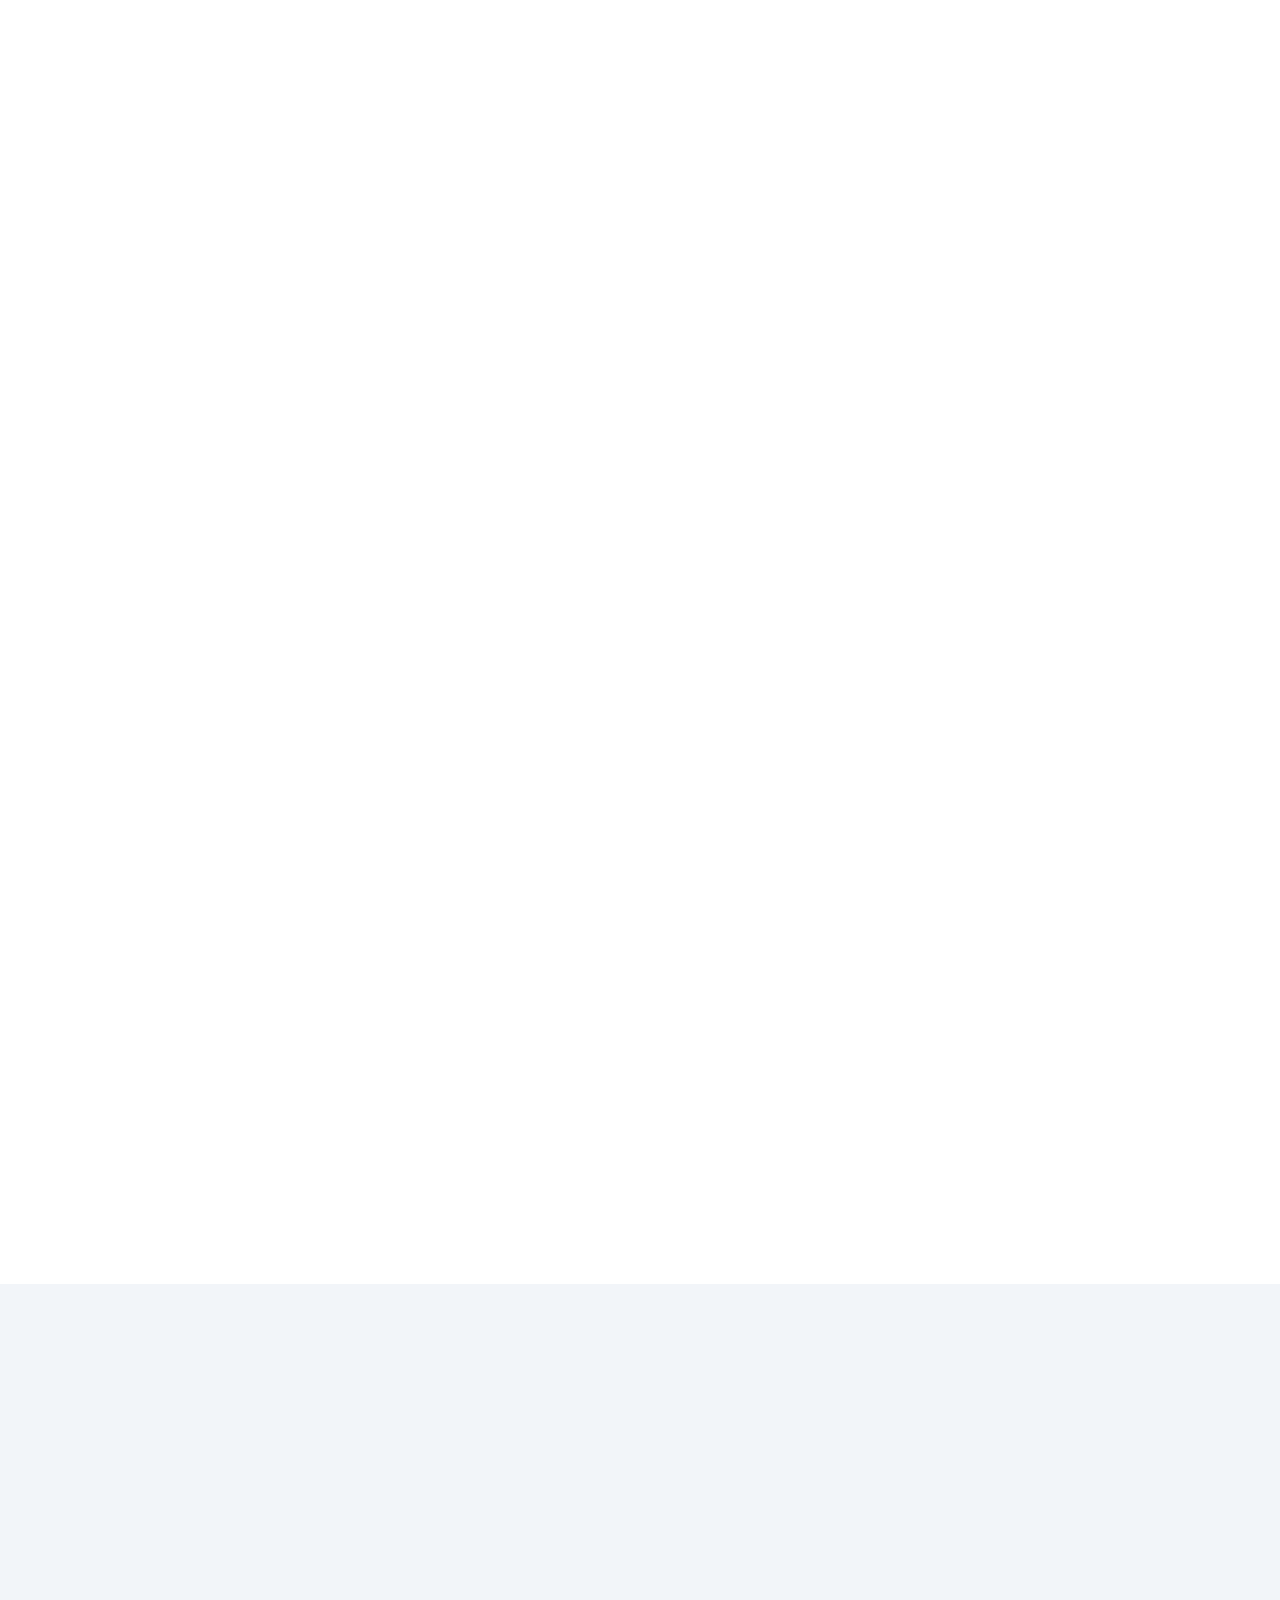
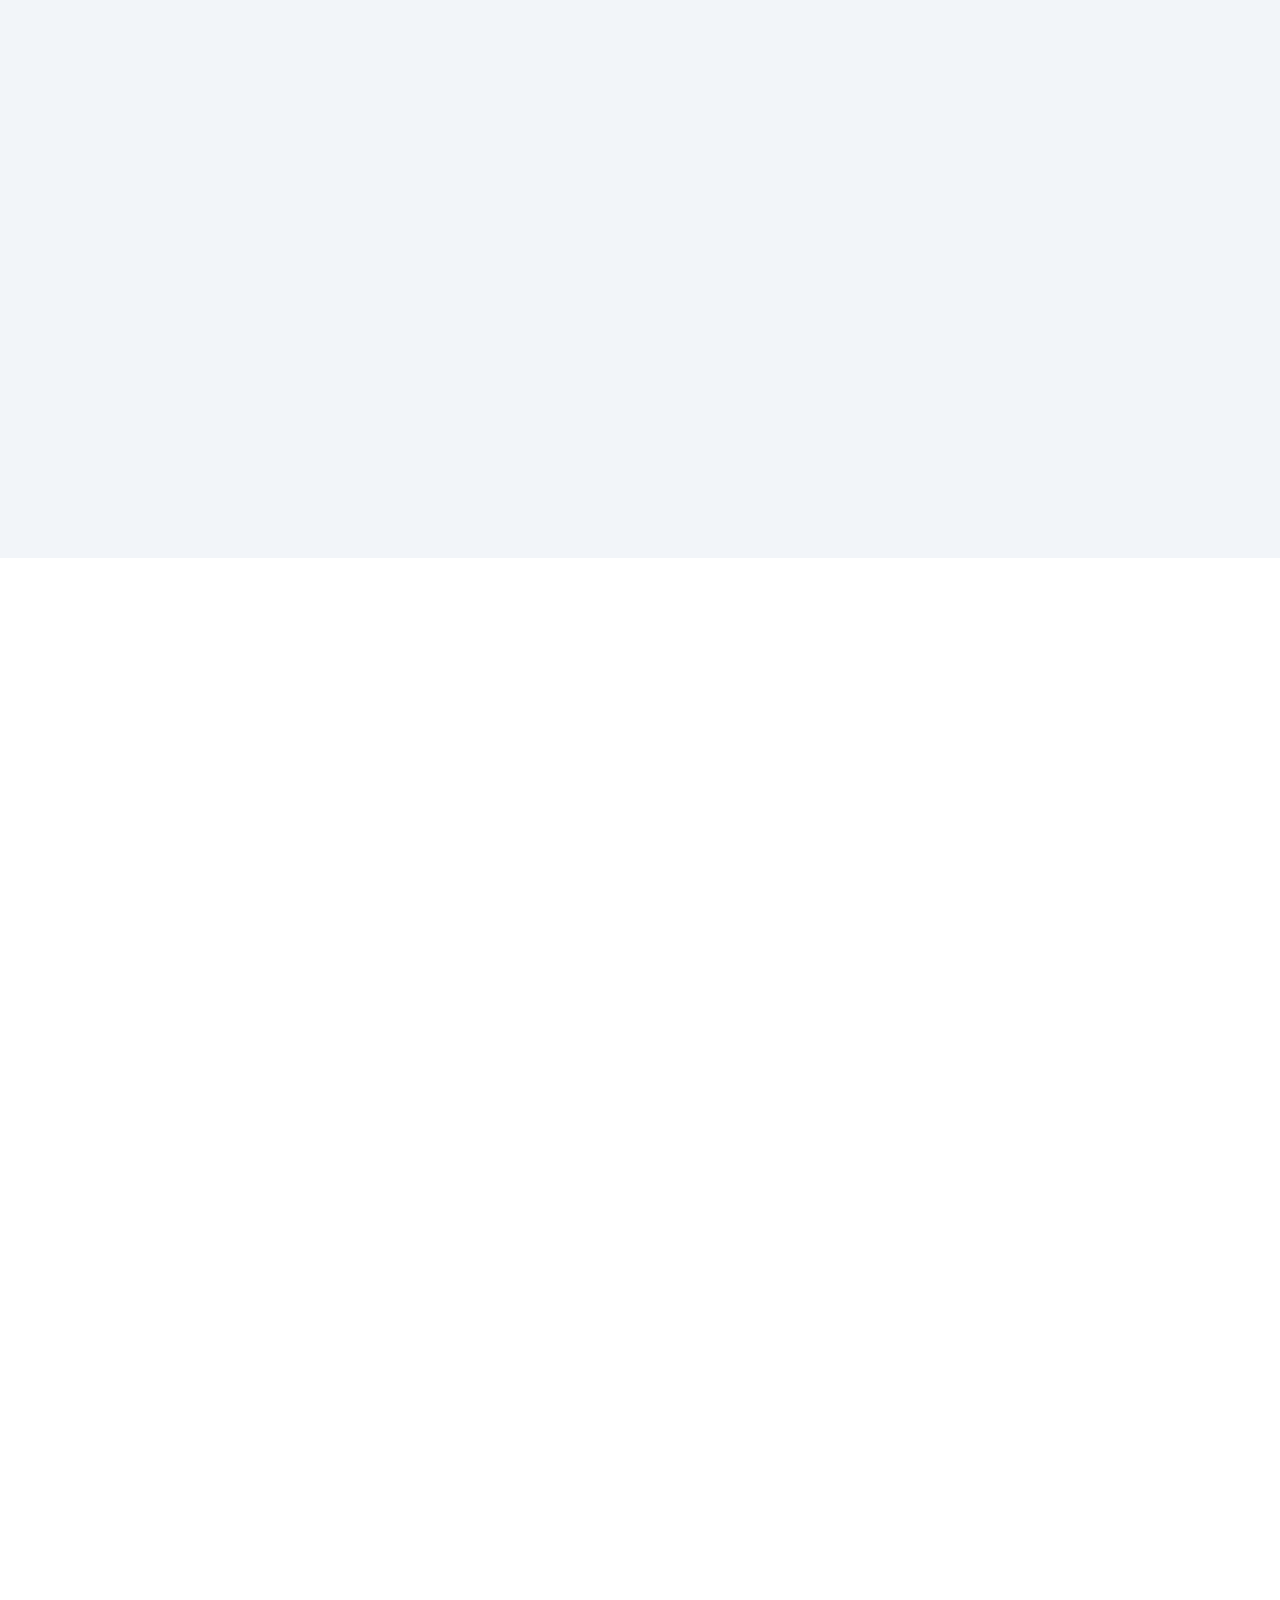
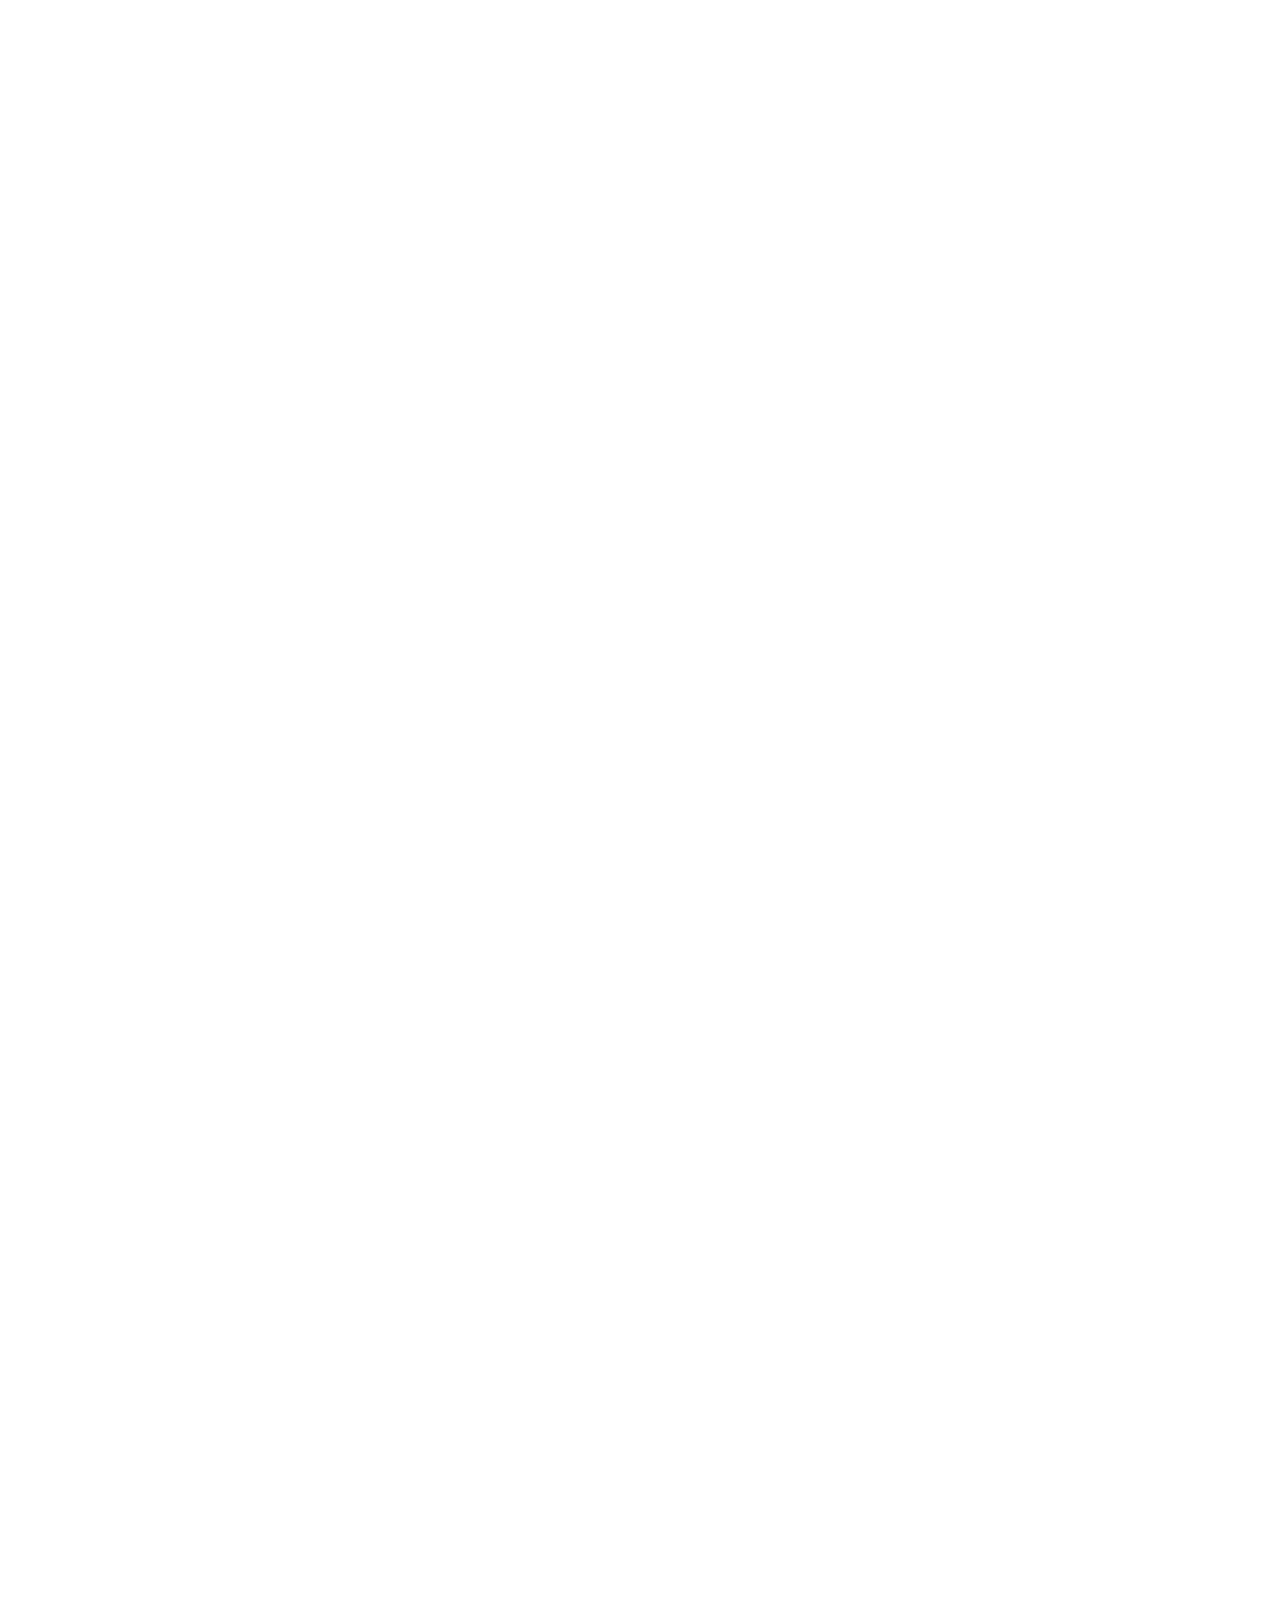
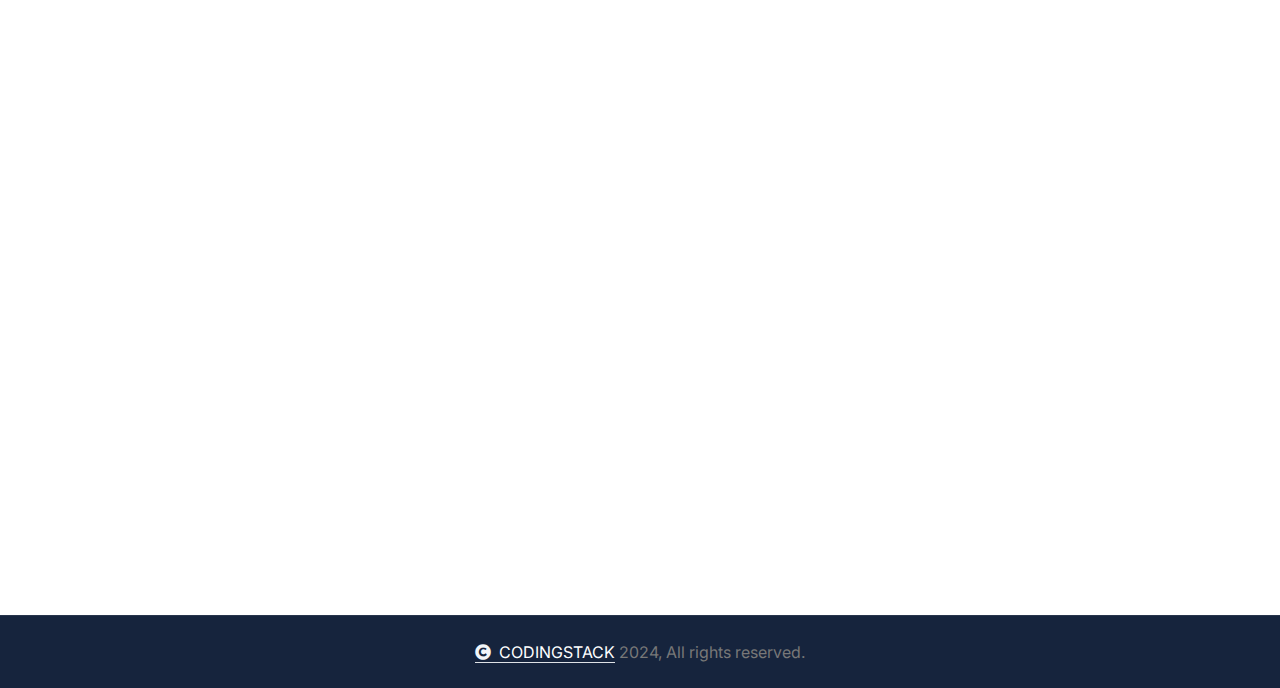
==== commit 1de18449: "hk" ====
--- a/index.html
+++ b/index.html
@@ -96,7 +96,7 @@
                             <a href="about" class="nav-item nav-link">About</a>
                             <a href="service" class="nav-item nav-link">Services</a>
                             <a href="blog" class="nav-item nav-link">Blog</a>
-                            <div class="nav-item dropdown">
+                            <!-- <div class="nav-item dropdown">
                                 <a href="#" class="nav-link" data-bs-toggle="dropdown">
                                     <span class="dropdown-toggle">Pages</span>
                                 </a>
@@ -107,12 +107,12 @@
                                     <a href="FAQ" class="dropdown-item">FAQs</a>
                                     <a href="404" class="dropdown-item">404 Page</a>
                                 </div>
-                            </div>
+                            </div> -->
                             <a href="contact" class="nav-item nav-link">Contact</a>
-                            <div class="nav-btn px-3">
+                            <!-- <div class="nav-btn px-3">
                                 <button class="btn-search btn btn-primary btn-md-square rounded-circle flex-shrink-0" data-bs-toggle="modal" data-bs-target="#searchModal"><i class="fas fa-search"></i></button>
                                 <a href="#" class="btn btn-primary rounded-pill py-2 px-4 ms-3 flex-shrink-0"> Get a Quote</a>
-                            </div>
+                            </div> -->
                         </div>
                     </div>
                     <div class="d-none d-xl-flex flex-shrink-0 ps-4">
